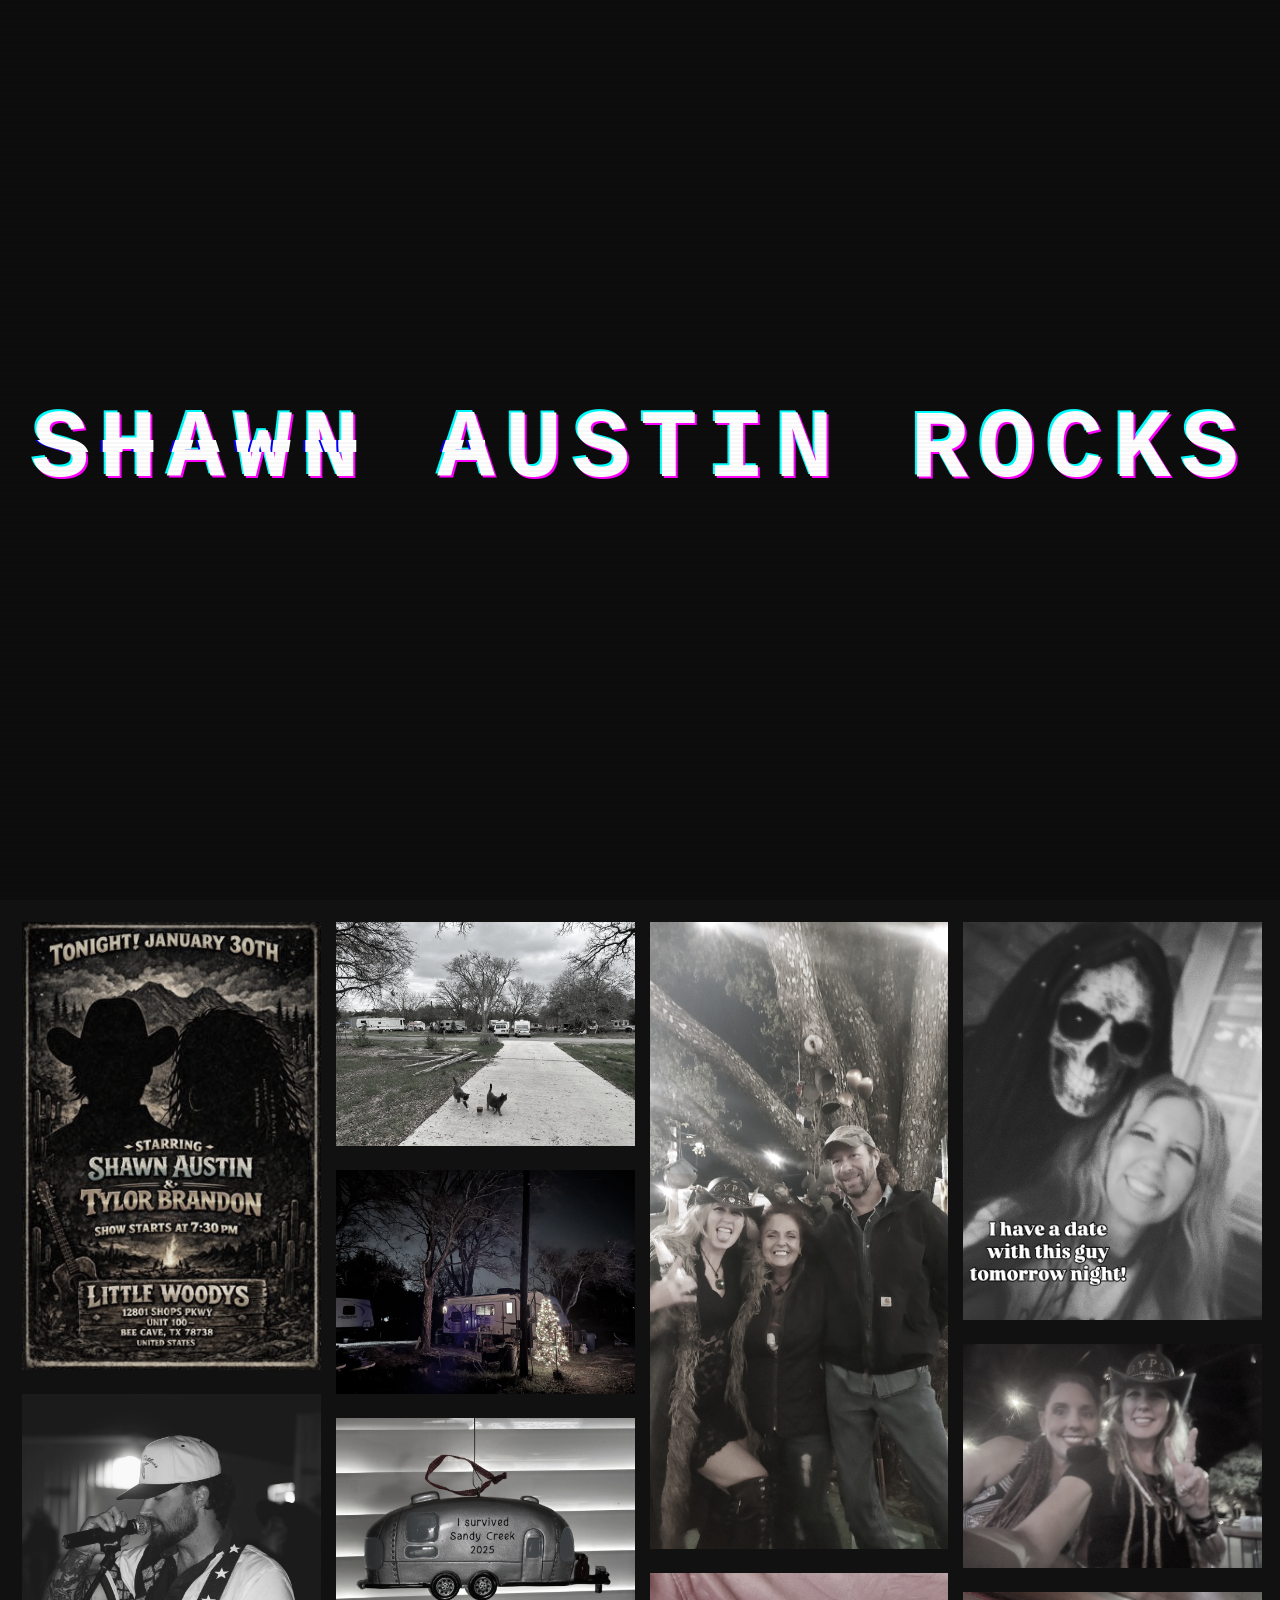
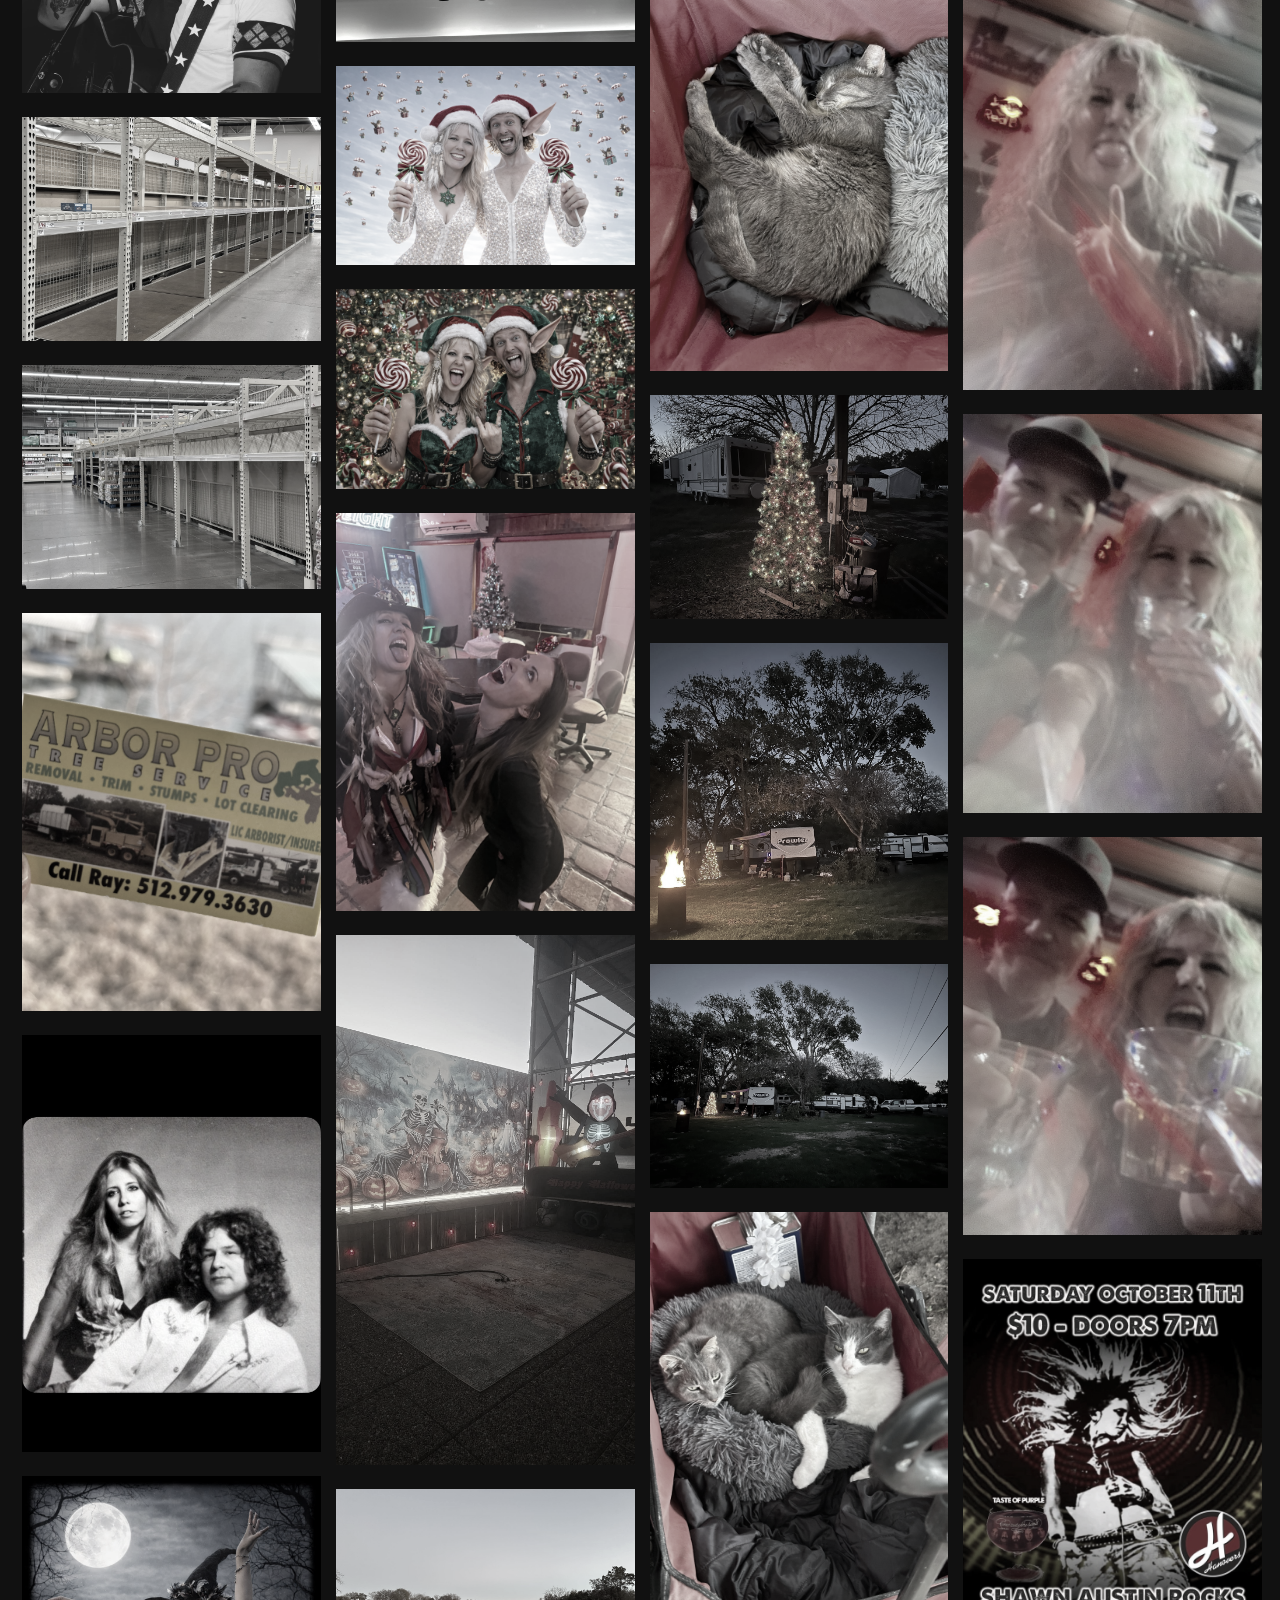
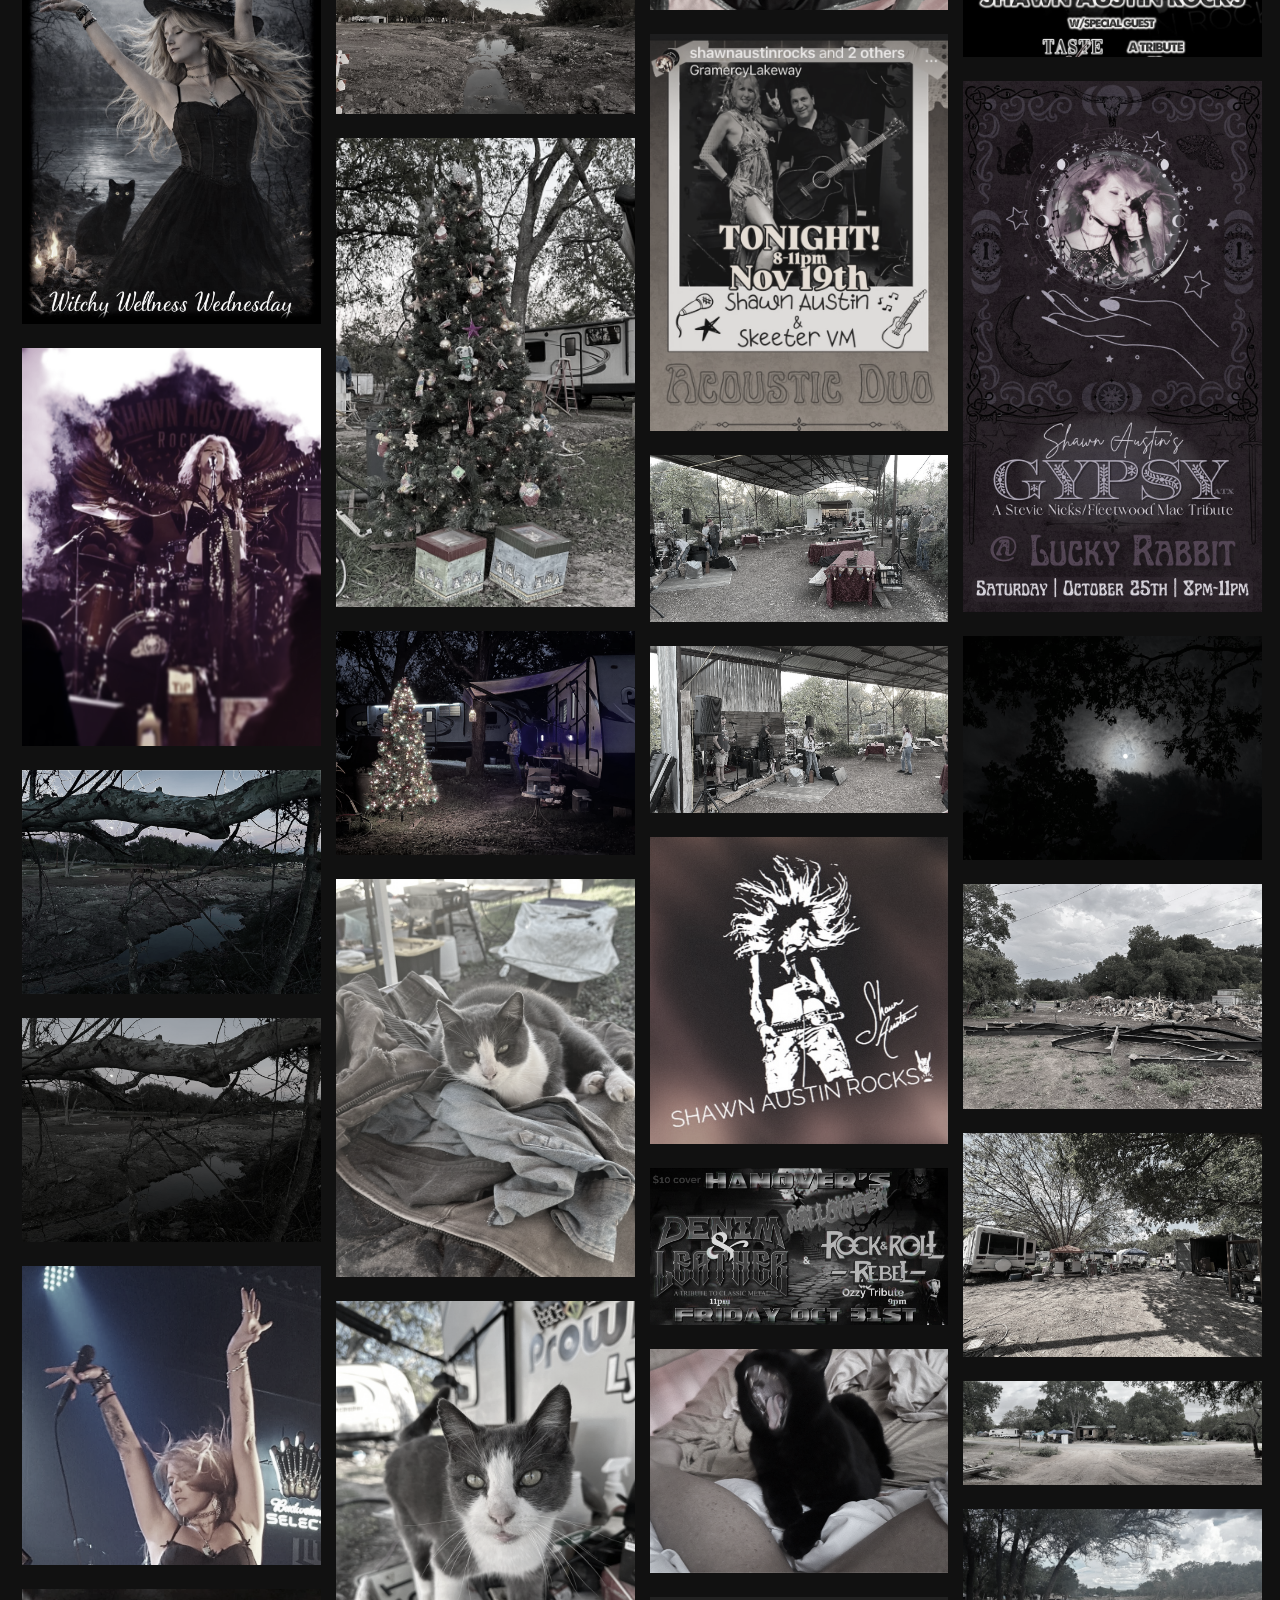
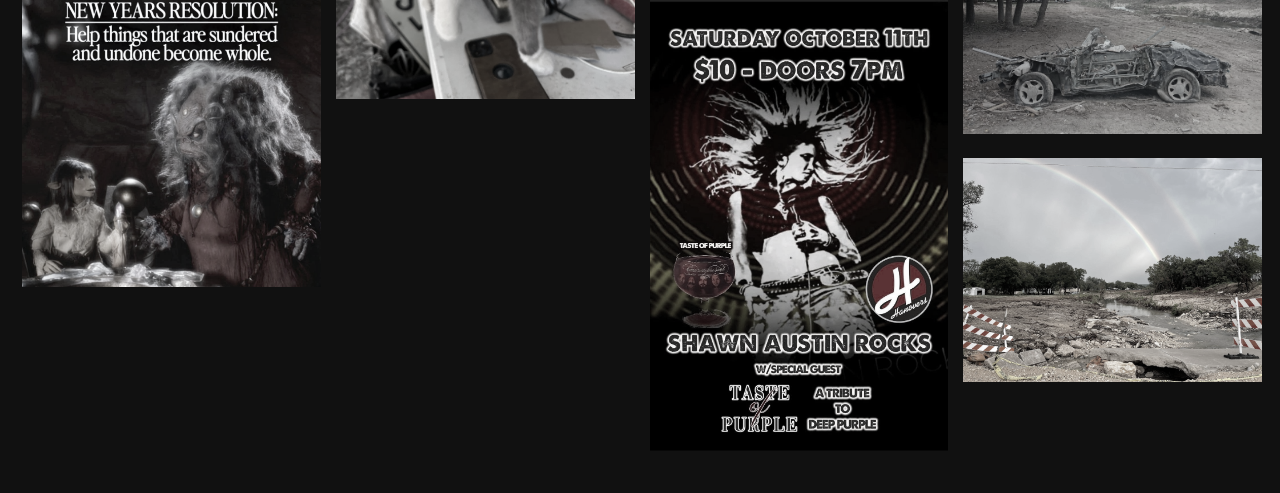
==== index.html @ f72315dd "Initial commit: Glitch intro + Collage structure" ====
<!DOCTYPE html>
<html lang="en">
<head>
    <meta charset="UTF-8">
    <meta name="viewport" content="width=device-width, initial-scale=1.0">
    <title>Shawn Austin Rocks</title>
    <link rel="stylesheet" href="css/style.css">
    <link rel="stylesheet" href="css/glitch.css">
</head>
<body>

    <!-- CRT Scanline Overlay -->
    <div class="scanlines"></div>

    <!-- Hero Section -->
    <section class="hero">
        <video class="hero-video" autoplay muted loop playsinline>
            <source src="assets/video/shawn-austin-intro.mp4" type="video/mp4">
            Your browser does not support the video tag.
        </video>
        
        <div class="hero-content">
            <h1 class="glitch" data-text="SHAWN AUSTIN ROCKS">SHAWN AUSTIN ROCKS</h1>
        </div>
    </section>

    <!-- Collage Section -->
    <section class="collage-container" id="collage">
        <!-- Images injected via JS -->
    </section>

    <script>
        // Auto-load 50 images
        const collageContainer = document.getElementById('collage');
        const totalImages = 50;

        for (let i = 1; i <= totalImages; i++) {
            // Format number with leading zeros (001, 002...)
            const num = String(i).padStart(3, '0');
            const imgPath = `assets/img/Shawn_Austin_${num}.jpg`;

            const div = document.createElement('div');
            div.className = 'collage-item';
            
            const img = document.createElement('img');
            img.src = imgPath;
            img.alt = `Shawn Austin Photo ${i}`;
            img.loading = "lazy"; // Performance optimization

            // Add random staggered animation delay for entrance
            div.style.animationDelay = `${Math.random() * 2}s`;

            div.appendChild(img);
            collageContainer.appendChild(div);
        }
    </script>
</body>
</html>
---- css/style.css ----
:root {
    --bg-color: #0d0d0d;
    --text-color: #ffffff;
    --accent: #ff00ff; /* Magenta glitch accent */
}

body {
    margin: 0;
    padding: 0;
    font-family: 'Courier New', monospace; /* Tech/Glitch vibe */
    background-color: var(--bg-color);
    color: var(--text-color);
    overflow-x: hidden;
}

/* --- Hero Section (Video + Glitch Title) --- */
.hero {
    position: relative;
    height: 100vh;
    display: flex;
    align-items: center;
    justify-content: center;
    overflow: hidden;
}

.hero-video {
    position: absolute;
    top: 50%;
    left: 50%;
    min-width: 100%;
    min-height: 100%;
    width: auto;
    height: auto;
    z-index: -1;
    transform: translate(-50%, -50%);
    filter: grayscale(100%) contrast(1.2); /* Stylized B&W */
    opacity: 0.6;
}

.hero-content {
    z-index: 1;
    text-align: center;
}

h1.glitch {
    font-size: 6rem;
    text-transform: uppercase;
    margin: 0;
    letter-spacing: 10px;
}

/* --- Collage Section --- */
.collage-container {
    padding: 20px;
    column-count: 4; /* Masonry effect */
    column-gap: 15px;
    background: #111;
}

.collage-item {
    display: inline-block;
    width: 100%;
    margin-bottom: 15px;
    position: relative;
    transition: transform 0.3s ease, filter 0.3s ease;
    filter: grayscale(80%);
    cursor: pointer;
    border: 2px solid transparent;
}

.collage-item:hover {
    transform: scale(1.05) rotate(1deg); /* Slight chaotic tilt */
    filter: grayscale(0%) contrast(1.1);
    border-color: var(--accent);
    z-index: 10;
    box-shadow: 0 0 15px var(--accent);
}

.collage-item img {
    width: 100%;
    height: auto;
    display: block;
}

/* --- Responsive --- */
@media (max-width: 1024px) {
    .collage-container { column-count: 3; }
    h1.glitch { font-size: 4rem; }
}
@media (max-width: 768px) {
    .collage-container { column-count: 2; }
    h1.glitch { font-size: 2.5rem; }
}
---- css/glitch.css ----
/* Glitch CSS - Adapted from Output */

.glitch {
    position: relative;
    font-size: 80px;
    font-weight: 700;
    color: white;
    letter-spacing: 5px;
    text-shadow: 2px 2px #ff00ff, -2px -2px #00ffff;
    animation: glitch-anim-text 1s infinite;
}

/* Duplicating the text for glitch layers */
.glitch::before,
.glitch::after {
    content: attr(data-text);
    position: absolute;
    top: 0;
    left: 0;
    width: 100%;
    height: 100%;
}

.glitch::before {
    left: 3px;
    text-shadow: -2px 0 red;
    clip: rect(44px, 450px, 56px, 0);
    animation: glitch-anim-1 2.5s infinite linear alternate-reverse;
}

.glitch::after {
    left: -3px;
    text-shadow: -2px 0 blue;
    clip: rect(44px, 450px, 56px, 0);
    animation: glitch-anim-2 3s infinite linear alternate-reverse;
}

/* Animations */
@keyframes glitch-anim-1 {
    0% { clip: rect(42px, 9999px, 44px, 0); }
    5% { clip: rect(12px, 9999px, 59px, 0); }
    10% { clip: rect(48px, 9999px, 29px, 0); }
    15% { clip: rect(42px, 9999px, 73px, 0); }
    20% { clip: rect(63px, 9999px, 27px, 0); }
    25% { clip: rect(34px, 9999px, 55px, 0); }
    30% { clip: rect(86px, 9999px, 73px, 0); }
    35% { clip: rect(20px, 9999px, 20px, 0); }
    40% { clip: rect(26px, 9999px, 60px, 0); }
    45% { clip: rect(25px, 9999px, 66px, 0); }
    50% { clip: rect(57px, 9999px, 98px, 0); }
    55% { clip: rect(5px, 9999px, 46px, 0); }
    60% { clip: rect(82px, 9999px, 31px, 0); }
    65% { clip: rect(54px, 9999px, 27px, 0); }
    70% { clip: rect(28px, 9999px, 99px, 0); }
    75% { clip: rect(45px, 9999px, 69px, 0); }
    80% { clip: rect(23px, 9999px, 85px, 0); }
    85% { clip: rect(54px, 9999px, 84px, 0); }
    90% { clip: rect(45px, 9999px, 47px, 0); }
    95% { clip: rect(37px, 9999px, 20px, 0); }
    100% { clip: rect(4px, 9999px, 91px, 0); }
}

@keyframes glitch-anim-2 {
    0% { clip: rect(65px, 9999px, 100px, 0); }
    5% { clip: rect(52px, 9999px, 74px, 0); }
    10% { clip: rect(79px, 9999px, 85px, 0); }
    15% { clip: rect(73px, 9999px, 5px, 0); }
    20% { clip: rect(67px, 9999px, 61px, 0); }
    25% { clip: rect(2px, 9999px, 12px, 0); }
    30% { clip: rect(2px, 9999px, 38px, 0); }
    35% { clip: rect(63px, 9999px, 53px, 0); }
    40% { clip: rect(98px, 9999px, 4px, 0); }
    45% { clip: rect(21px, 9999px, 16px, 0); }
    50% { clip: rect(21px, 9999px, 5px, 0); }
    55% { clip: rect(15px, 9999px, 36px, 0); }
    60% { clip: rect(24px, 9999px, 22px, 0); }
    65% { clip: rect(2px, 9999px, 62px, 0); }
    70% { clip: rect(7px, 9999px, 11px, 0); }
    75% { clip: rect(49px, 9999px, 17px, 0); }
    80% { clip: rect(57px, 9999px, 53px, 0); }
    85% { clip: rect(10px, 9999px, 7px, 0); }
    90% { clip: rect(27px, 9999px, 86px, 0); }
    95% { clip: rect(58px, 9999px, 94px, 0); }
    100% { clip: rect(29px, 9999px, 30px, 0); }
}

/* CRT Scanlines Overlay */
.scanlines {
    position: fixed;
    top: 0;
    left: 0;
    width: 100vw;
    height: 100vh;
    background: linear-gradient(
        to bottom,
        rgba(255,255,255,0),
        rgba(255,255,255,0) 50%,
        rgba(0,0,0,0.2) 50%,
        rgba(0,0,0,0.2)
    );
    background-size: 100% 4px;
    z-index: 9999;
    pointer-events: none;
    animation: scanline-scroll 0.2s linear infinite;
    opacity: 0.15;
}

@keyframes scanline-scroll {
    0% { background-position: 0 0; }
    100% { background-position: 0 4px; }
}
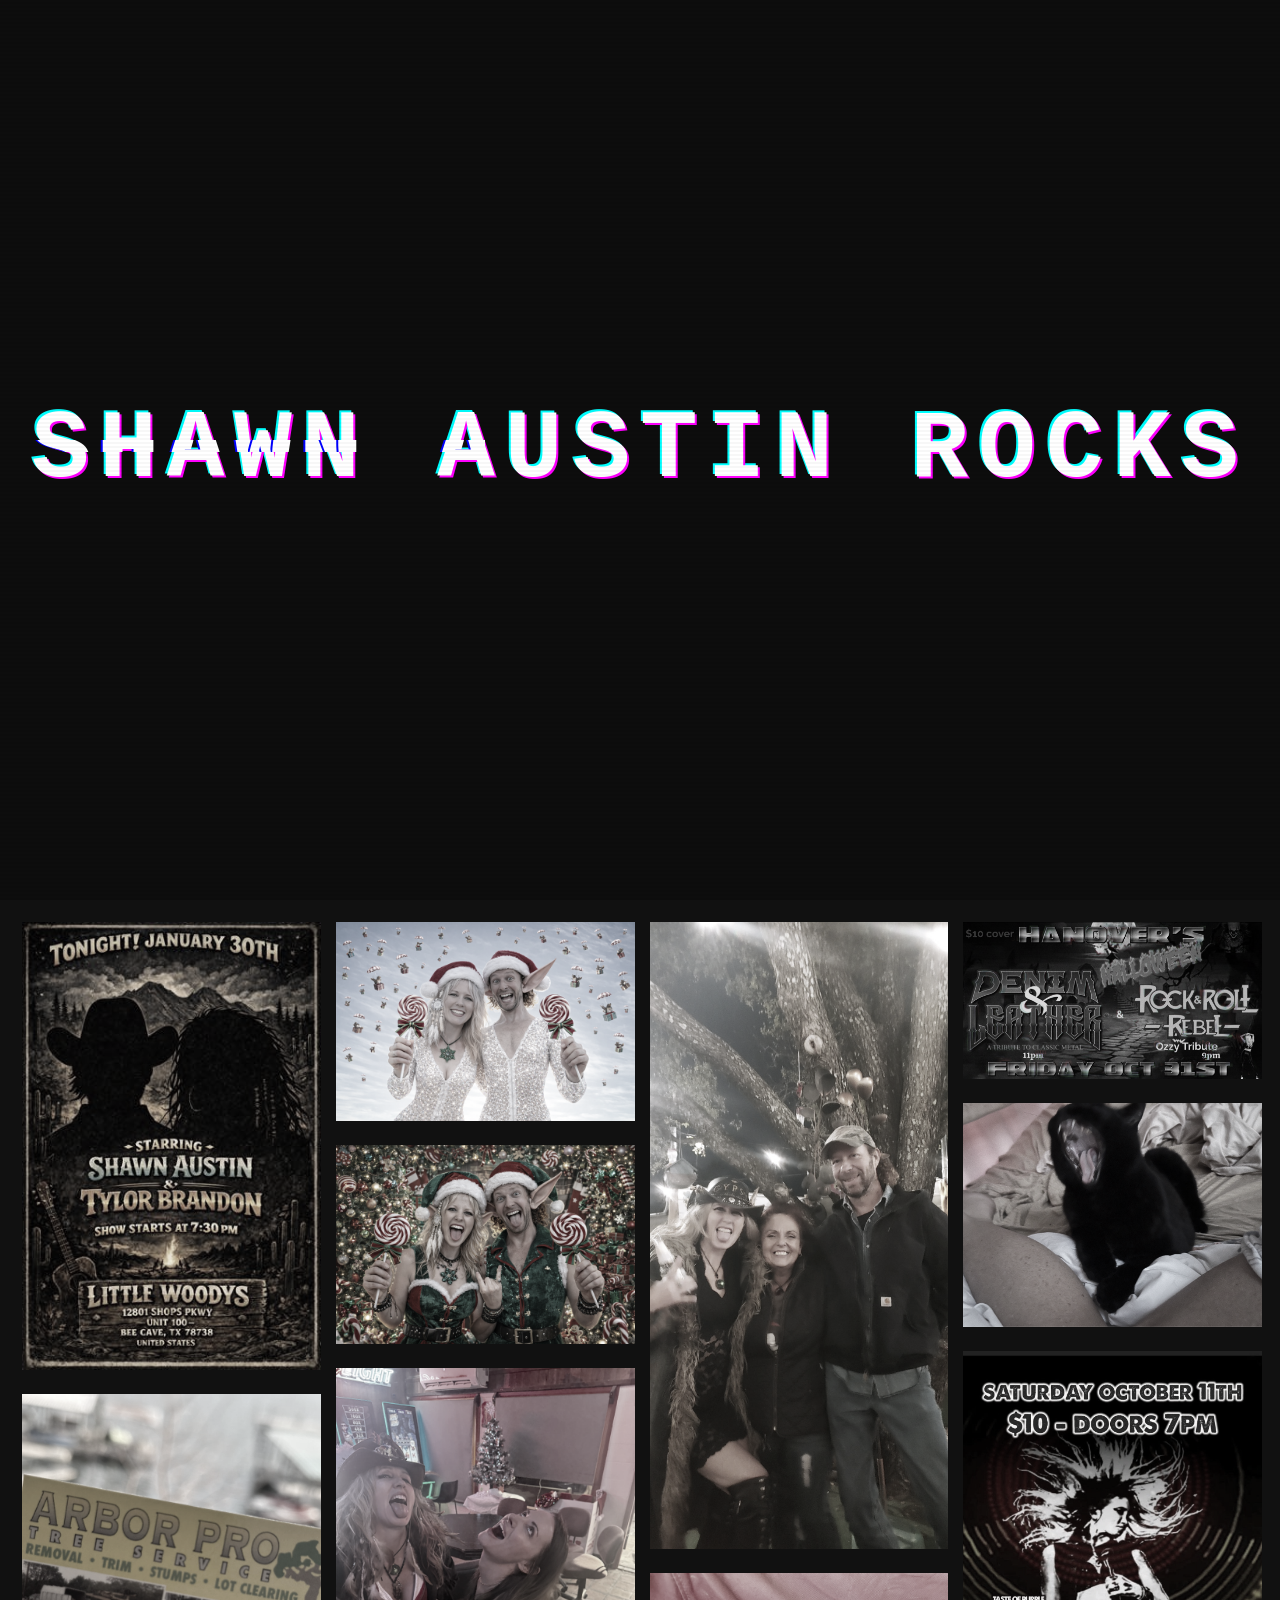
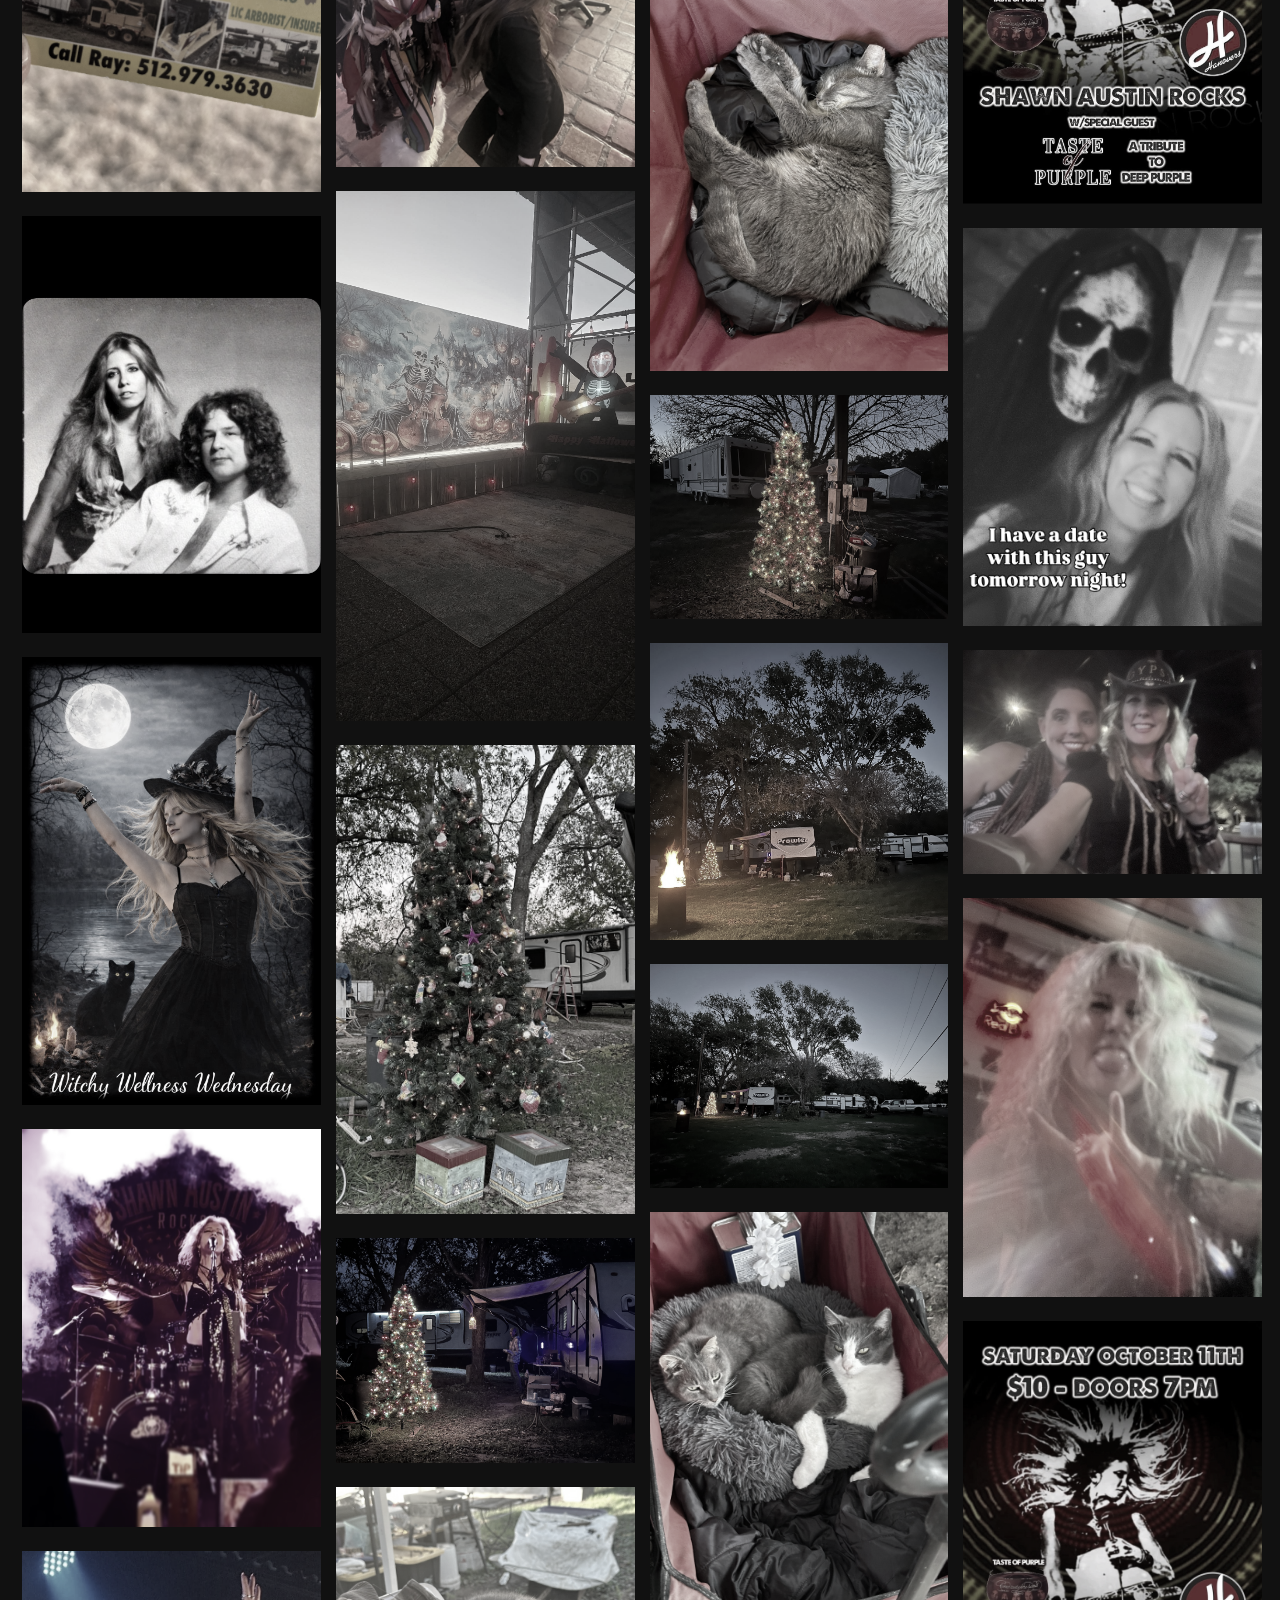
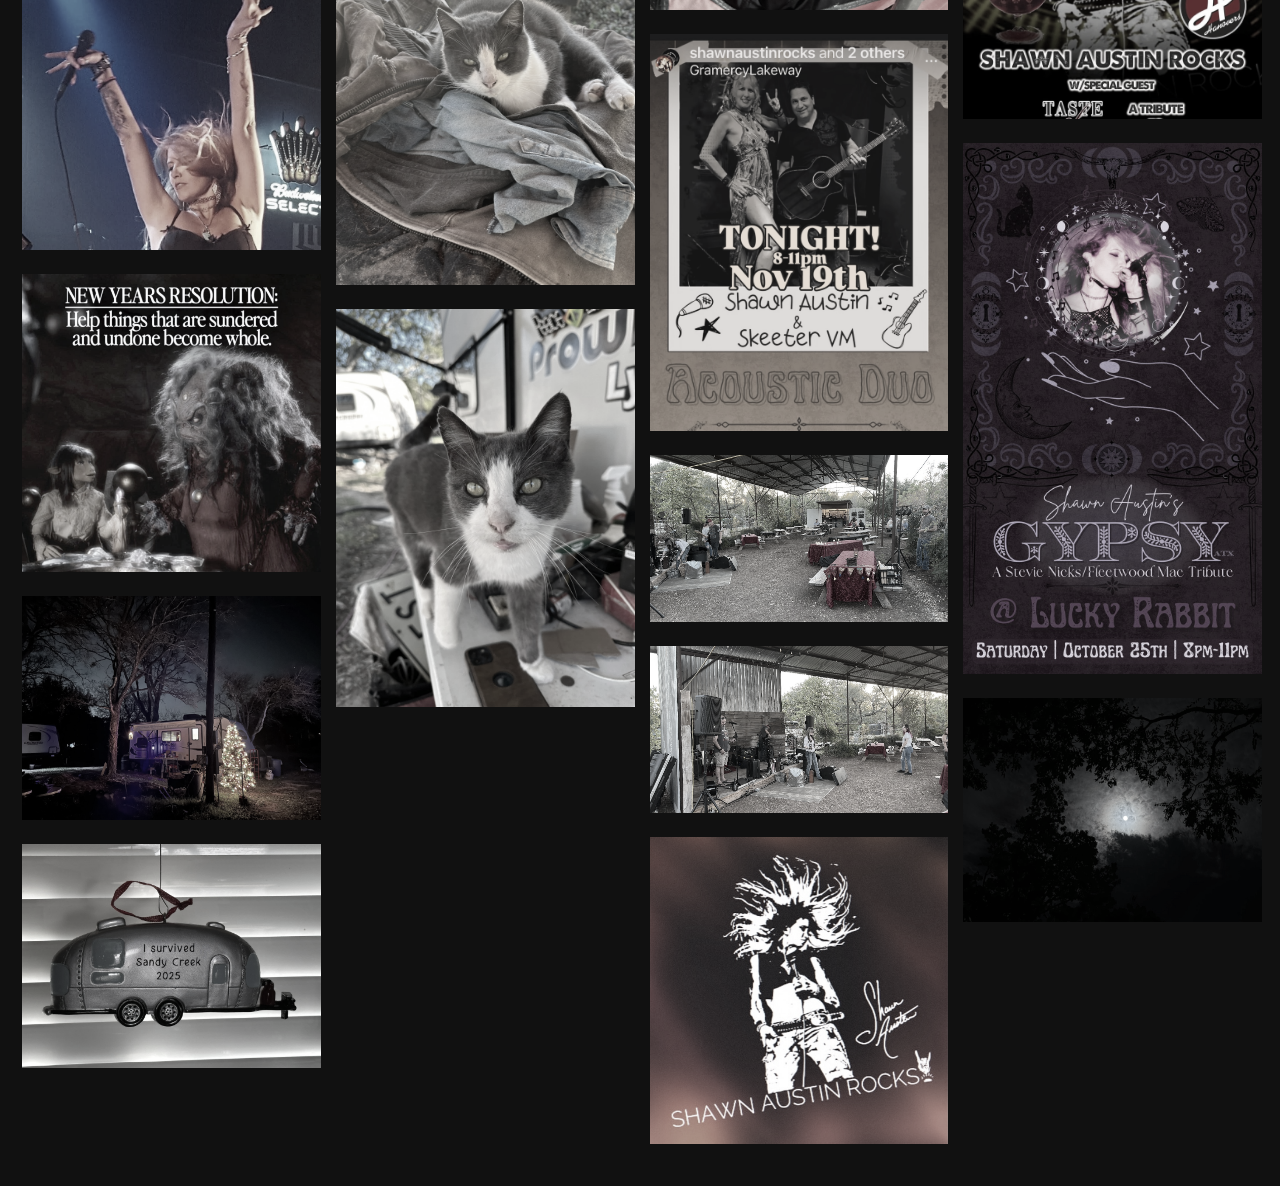
==== commit ea5f3ea4: "Remove 14 collage photos and update image list Co-Authored-By: Claude Opus 4.6 <noreply@anthropic.co" ====
--- a/index.html
+++ b/index.html
@@ -30,29 +30,30 @@
     </section>
 
     <script>
-        // Auto-load 50 images
         const collageContainer = document.getElementById('collage');
-        const totalImages = 50;
+        const images = [
+            1,5,6,7,8,11,12,14,15,16,17,18,19,
+            21,22,23,24,25,26,27,28,29,30,31,32,
+            33,34,35,36,37,38,39,40,43,44,45
+        ];
 
-        for (let i = 1; i <= totalImages; i++) {
-            // Format number with leading zeros (001, 002...)
+        images.forEach(i => {
             const num = String(i).padStart(3, '0');
             const imgPath = `assets/img/Shawn_Austin_${num}.jpg`;
 
             const div = document.createElement('div');
             div.className = 'collage-item';
-            
+
             const img = document.createElement('img');
             img.src = imgPath;
             img.alt = `Shawn Austin Photo ${i}`;
-            img.loading = "lazy"; // Performance optimization
+            img.loading = "lazy";
 
-            // Add random staggered animation delay for entrance
             div.style.animationDelay = `${Math.random() * 2}s`;
 
             div.appendChild(img);
             collageContainer.appendChild(div);
-        }
+        });
     </script>
 </body>
 </html>
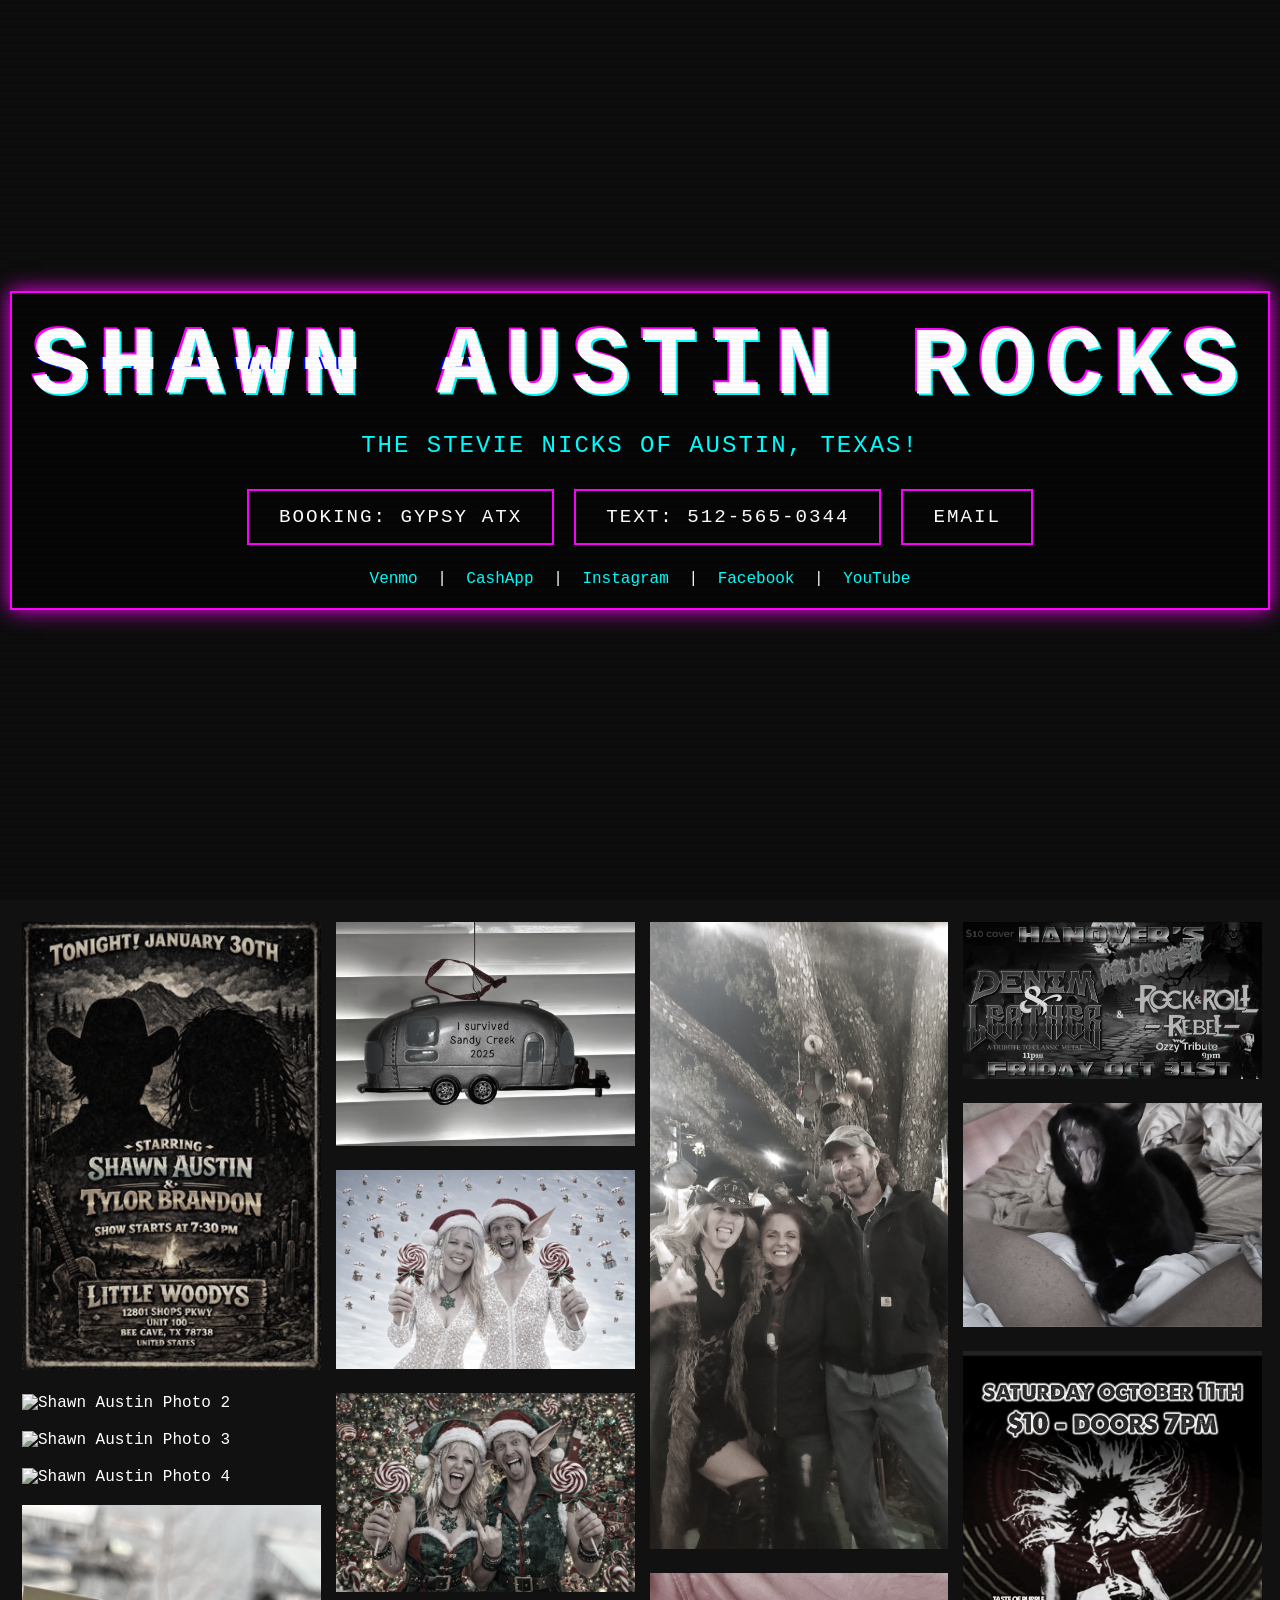
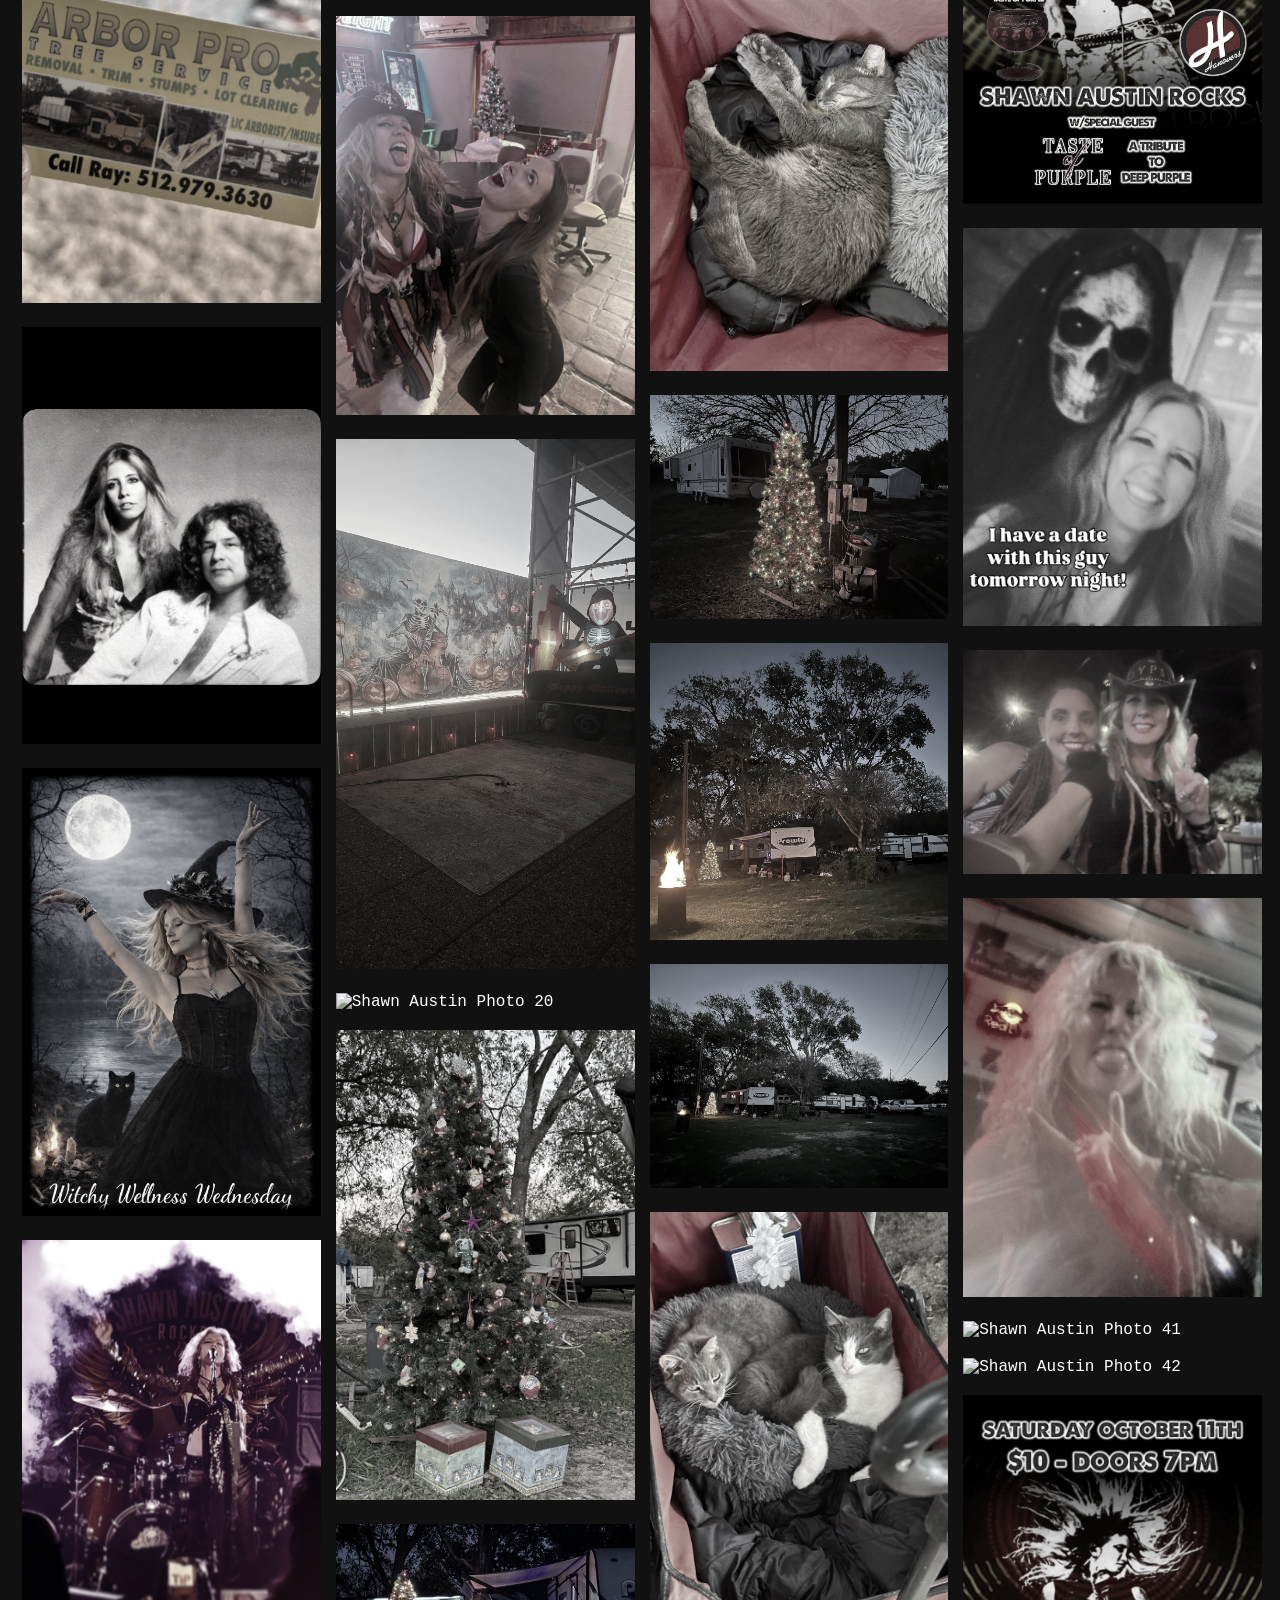
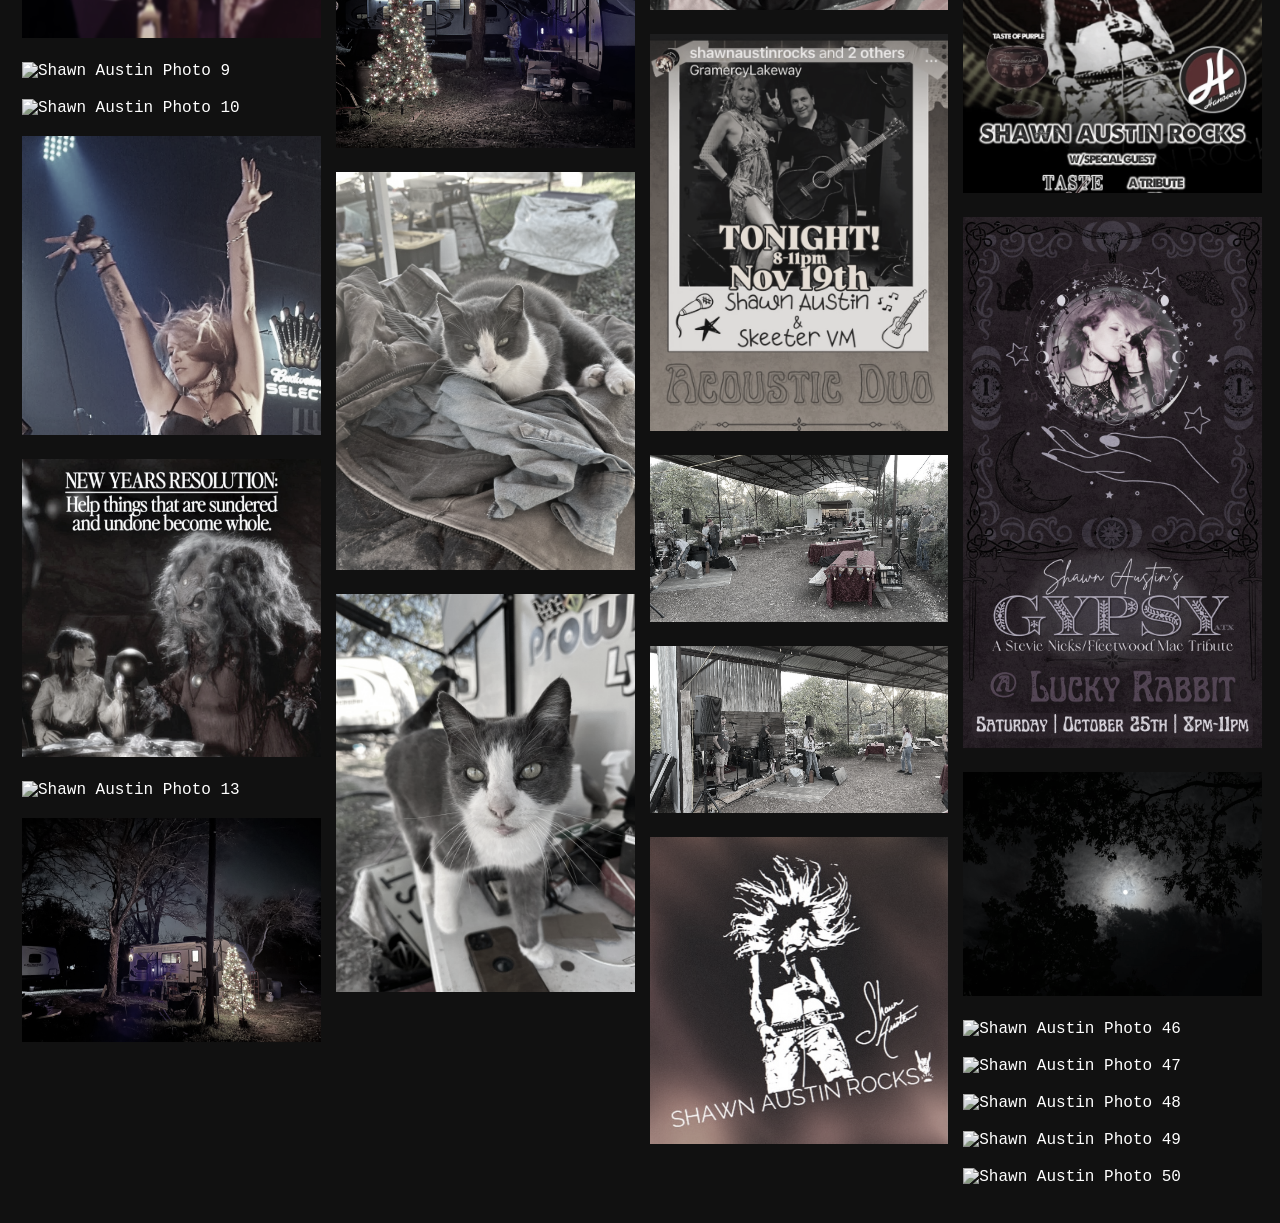
==== commit da278622: "Add contact info and social links - Add subtitle: 'The Stevie Nicks of Austin, Texas!' - Add contact" ====
--- a/index.html
+++ b/index.html
@@ -21,6 +21,21 @@
         
         <div class="hero-content">
             <h1 class="glitch" data-text="SHAWN AUSTIN ROCKS">SHAWN AUSTIN ROCKS</h1>
+            <p class="subtitle">The Stevie Nicks of Austin, Texas!</p>
+            
+            <div class="contact-links">
+                <a href="https://shawnaustinrocks.square.site/" class="glitch-btn" target="_blank">BOOKING: Gypsy atx</a>
+                <a href="sms:+15125650344" class="glitch-btn">TEXT: 512-565-0344</a>
+                <a href="mailto:shawnaustinmusic@gmail.com" class="glitch-btn">EMAIL</a>
+            </div>
+
+            <div class="social-links">
+                <a href="https://venmo.com/u/shawnaustinrocks" target="_blank">Venmo</a> | 
+                <a href="https://cash.app/$shawnaustinrocks" target="_blank">CashApp</a> | 
+                <a href="https://www.instagram.com/shawnaustinrocks" target="_blank">Instagram</a> | 
+                <a href="https://www.facebook.com/share/1ELJfd9Qc7/?mibextid=wwXIfr" target="_blank">Facebook</a> |
+                <a href="https://youtube.com/shorts/jUWNgxTFFUo?si=D096x4Jcfoan2lc3" target="_blank">YouTube</a>
+            </div>
         </div>
     </section>
 
@@ -30,30 +45,29 @@
     </section>
 
     <script>
+        // Auto-load 50 images
         const collageContainer = document.getElementById('collage');
-        const images = [
-            1,5,6,7,8,11,12,14,15,16,17,18,19,
-            21,22,23,24,25,26,27,28,29,30,31,32,
-            33,34,35,36,37,38,39,40,43,44,45
-        ];
+        const totalImages = 50;
 
-        images.forEach(i => {
+        for (let i = 1; i <= totalImages; i++) {
+            // Format number with leading zeros (001, 002...)
             const num = String(i).padStart(3, '0');
             const imgPath = `assets/img/Shawn_Austin_${num}.jpg`;
 
             const div = document.createElement('div');
             div.className = 'collage-item';
-
+            
             const img = document.createElement('img');
             img.src = imgPath;
             img.alt = `Shawn Austin Photo ${i}`;
-            img.loading = "lazy";
+            img.loading = "lazy"; // Performance optimization
 
+            // Add random staggered animation delay for entrance
             div.style.animationDelay = `${Math.random() * 2}s`;
 
             div.appendChild(img);
             collageContainer.appendChild(div);
-        });
+        }
     </script>
 </body>
 </html>
--- a/css/style.css
+++ b/css/style.css
@@ -2,6 +2,7 @@
     --bg-color: #0d0d0d;
     --text-color: #ffffff;
     --accent: #ff00ff; /* Magenta glitch accent */
+    --accent-secondary: #00ffff; /* Cyan secondary accent */
 }
 
 body {
@@ -18,6 +19,7 @@
     position: relative;
     height: 100vh;
     display: flex;
+    flex-direction: column;
     align-items: center;
     justify-content: center;
     overflow: hidden;
@@ -40,6 +42,10 @@
 .hero-content {
     z-index: 1;
     text-align: center;
+    padding: 20px;
+    background: rgba(0, 0, 0, 0.5); /* Semi-transparent background for readability */
+    border: 2px solid var(--accent);
+    box-shadow: 0 0 20px var(--accent);
 }
 
 h1.glitch {
@@ -47,6 +53,78 @@
     text-transform: uppercase;
     margin: 0;
     letter-spacing: 10px;
+    text-shadow: 2px 2px var(--accent-secondary), -2px -2px var(--accent);
+}
+
+.subtitle {
+    font-size: 1.5rem;
+    margin-top: 10px;
+    letter-spacing: 2px;
+    color: var(--accent-secondary);
+    text-transform: uppercase;
+}
+
+.contact-links {
+    margin-top: 30px;
+    display: flex;
+    justify-content: center;
+    gap: 20px;
+    flex-wrap: wrap;
+}
+
+.glitch-btn {
+    display: inline-block;
+    padding: 15px 30px;
+    font-size: 1.2rem;
+    text-decoration: none;
+    color: var(--text-color);
+    border: 2px solid var(--accent);
+    background: transparent;
+    transition: all 0.3s ease;
+    text-transform: uppercase;
+    letter-spacing: 2px;
+    position: relative;
+    overflow: hidden;
+}
+
+.glitch-btn:hover {
+    background: var(--accent);
+    color: var(--bg-color);
+    box-shadow: 0 0 15px var(--accent), 0 0 30px var(--accent);
+    transform: scale(1.05);
+}
+
+.glitch-btn::before {
+    content: '';
+    position: absolute;
+    top: 0;
+    left: -100%;
+    width: 100%;
+    height: 100%;
+    background: linear-gradient(90deg, transparent, rgba(255, 255, 255, 0.5), transparent);
+    transition: 0.5s;
+}
+
+.glitch-btn:hover::before {
+    left: 100%;
+}
+
+.social-links {
+    margin-top: 25px;
+    font-size: 1rem;
+    color: var(--text-color);
+}
+
+.social-links a {
+    color: var(--accent-secondary);
+    text-decoration: none;
+    margin: 0 10px;
+    transition: color 0.3s;
+}
+
+.social-links a:hover {
+    color: var(--accent);
+    text-shadow: 0 0 5px var(--accent);
 }
 
 /* --- Collage Section --- */
@@ -86,8 +164,11 @@
 @media (max-width: 1024px) {
     .collage-container { column-count: 3; }
     h1.glitch { font-size: 4rem; }
+    .hero-content { padding: 15px; }
 }
 @media (max-width: 768px) {
     .collage-container { column-count: 2; }
     h1.glitch { font-size: 2.5rem; }
-}
+    .glitch-btn { padding: 10px 20px; font-size: 1rem; }
+    .contact-links { flex-direction: column; gap: 10px; }
+}
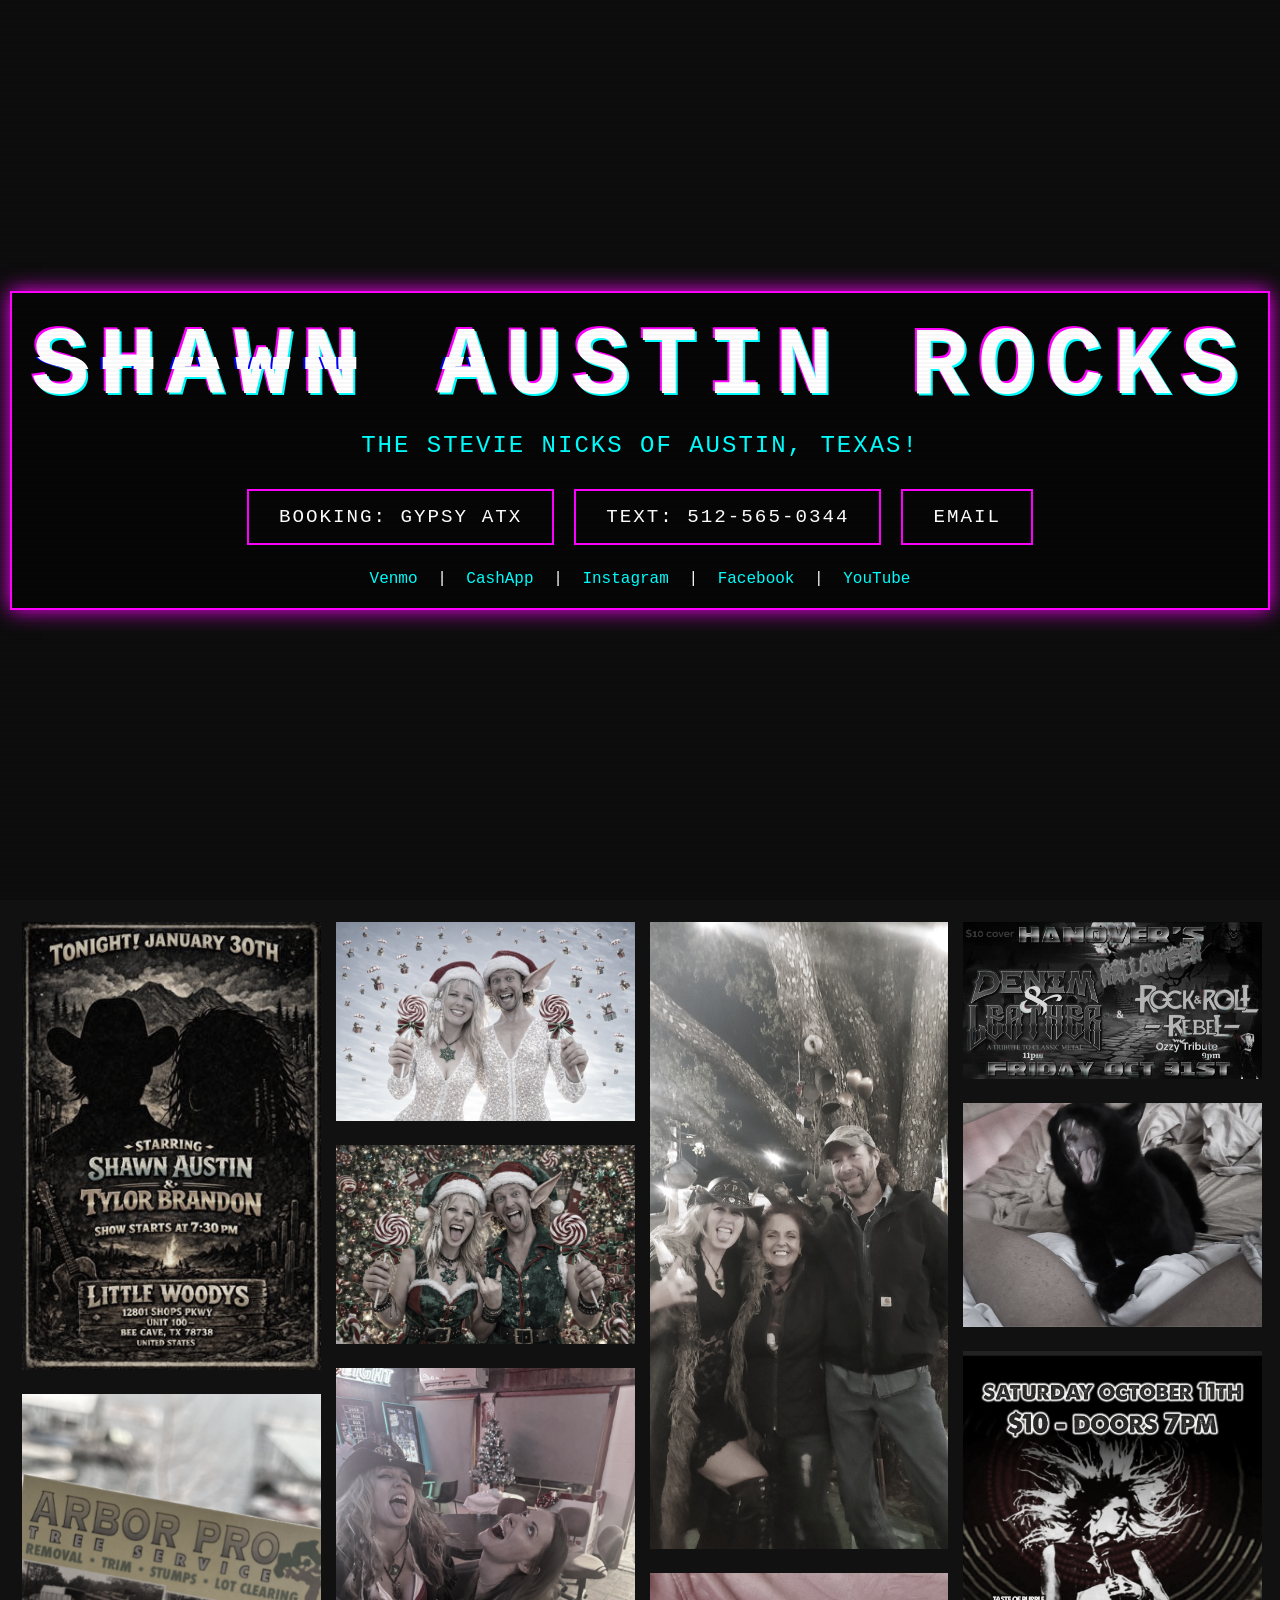
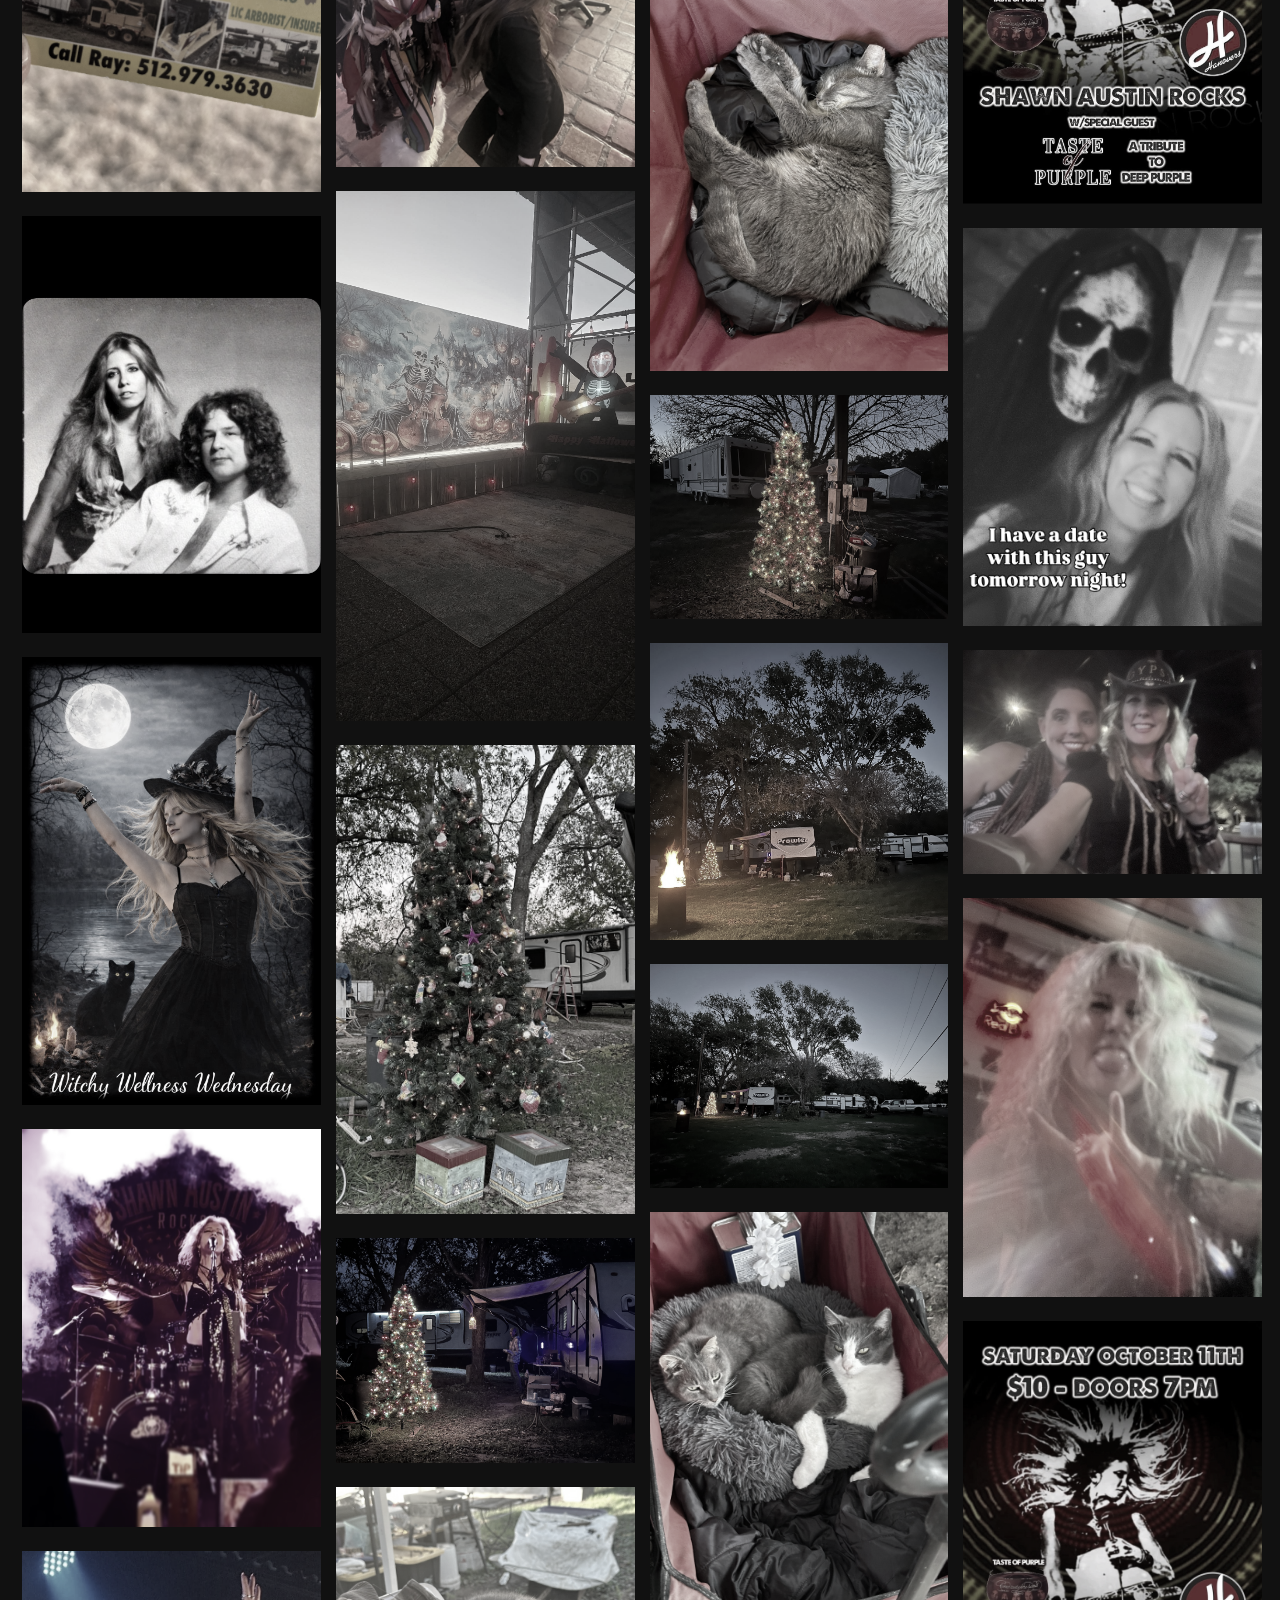
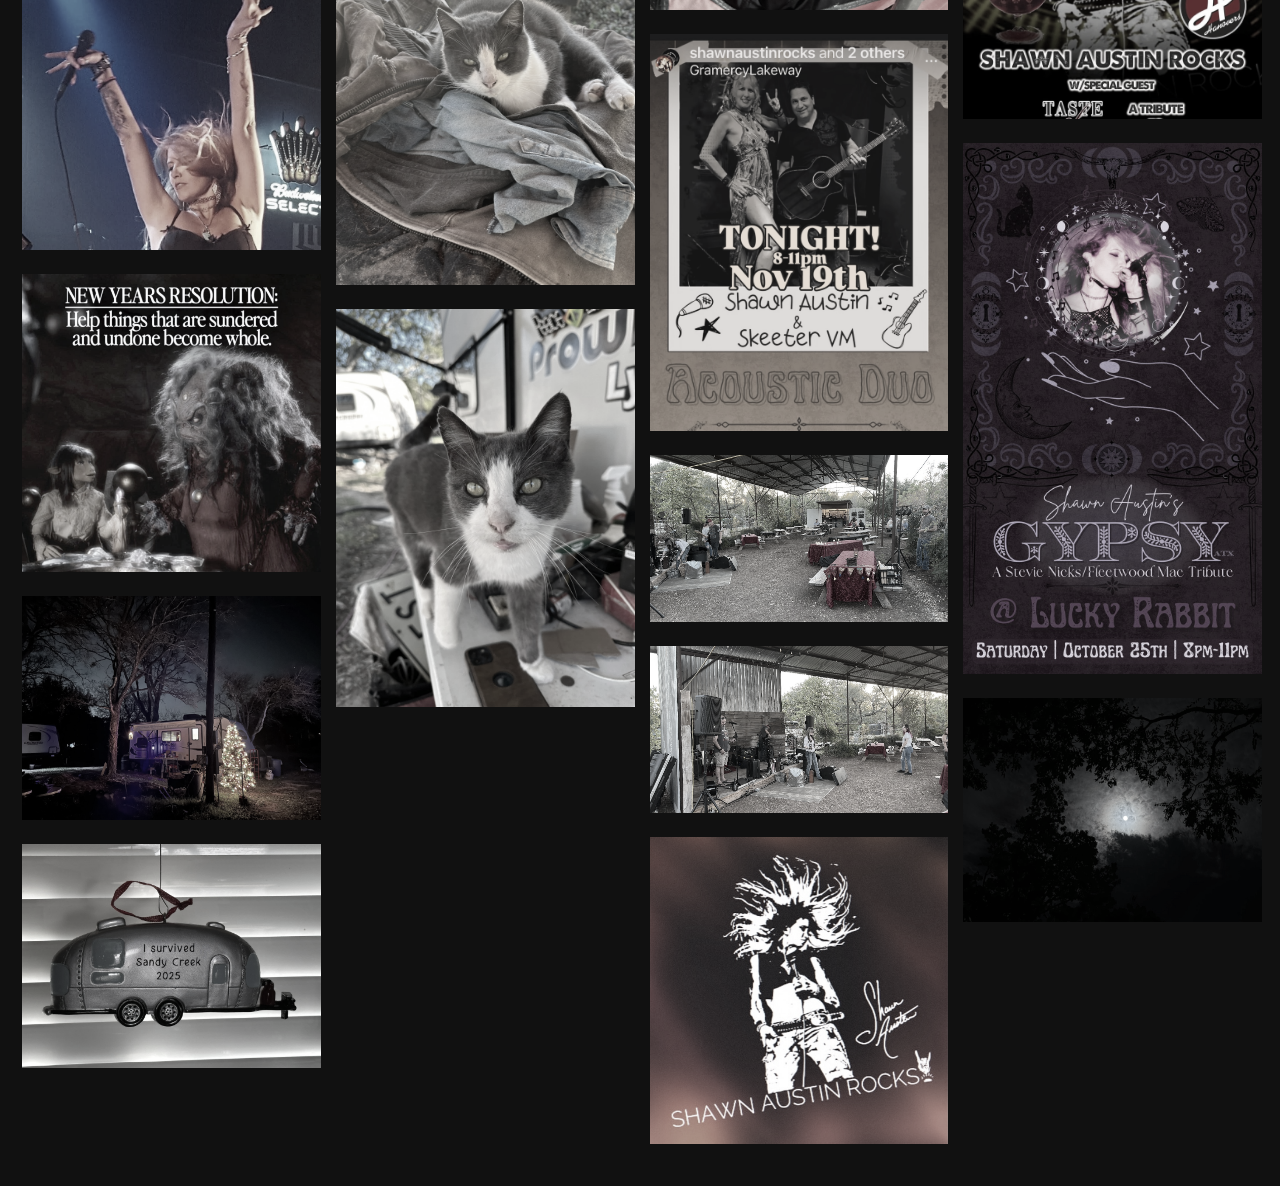
==== commit 82e39c24: "Merge branch 'main' of https://github.com/bobbymac/shawnaustinrocks" ====
--- a/index.html
+++ b/index.html
@@ -45,29 +45,30 @@
     </section>
 
     <script>
-        // Auto-load 50 images
         const collageContainer = document.getElementById('collage');
-        const totalImages = 50;
+        const images = [
+            1,5,6,7,8,11,12,14,15,16,17,18,19,
+            21,22,23,24,25,26,27,28,29,30,31,32,
+            33,34,35,36,37,38,39,40,43,44,45
+        ];
 
-        for (let i = 1; i <= totalImages; i++) {
-            // Format number with leading zeros (001, 002...)
+        images.forEach(i => {
             const num = String(i).padStart(3, '0');
             const imgPath = `assets/img/Shawn_Austin_${num}.jpg`;
 
             const div = document.createElement('div');
             div.className = 'collage-item';
-            
+
             const img = document.createElement('img');
             img.src = imgPath;
             img.alt = `Shawn Austin Photo ${i}`;
-            img.loading = "lazy"; // Performance optimization
+            img.loading = "lazy";
 
-            // Add random staggered animation delay for entrance
             div.style.animationDelay = `${Math.random() * 2}s`;
 
             div.appendChild(img);
             collageContainer.appendChild(div);
-        }
+        });
     </script>
 </body>
 </html>
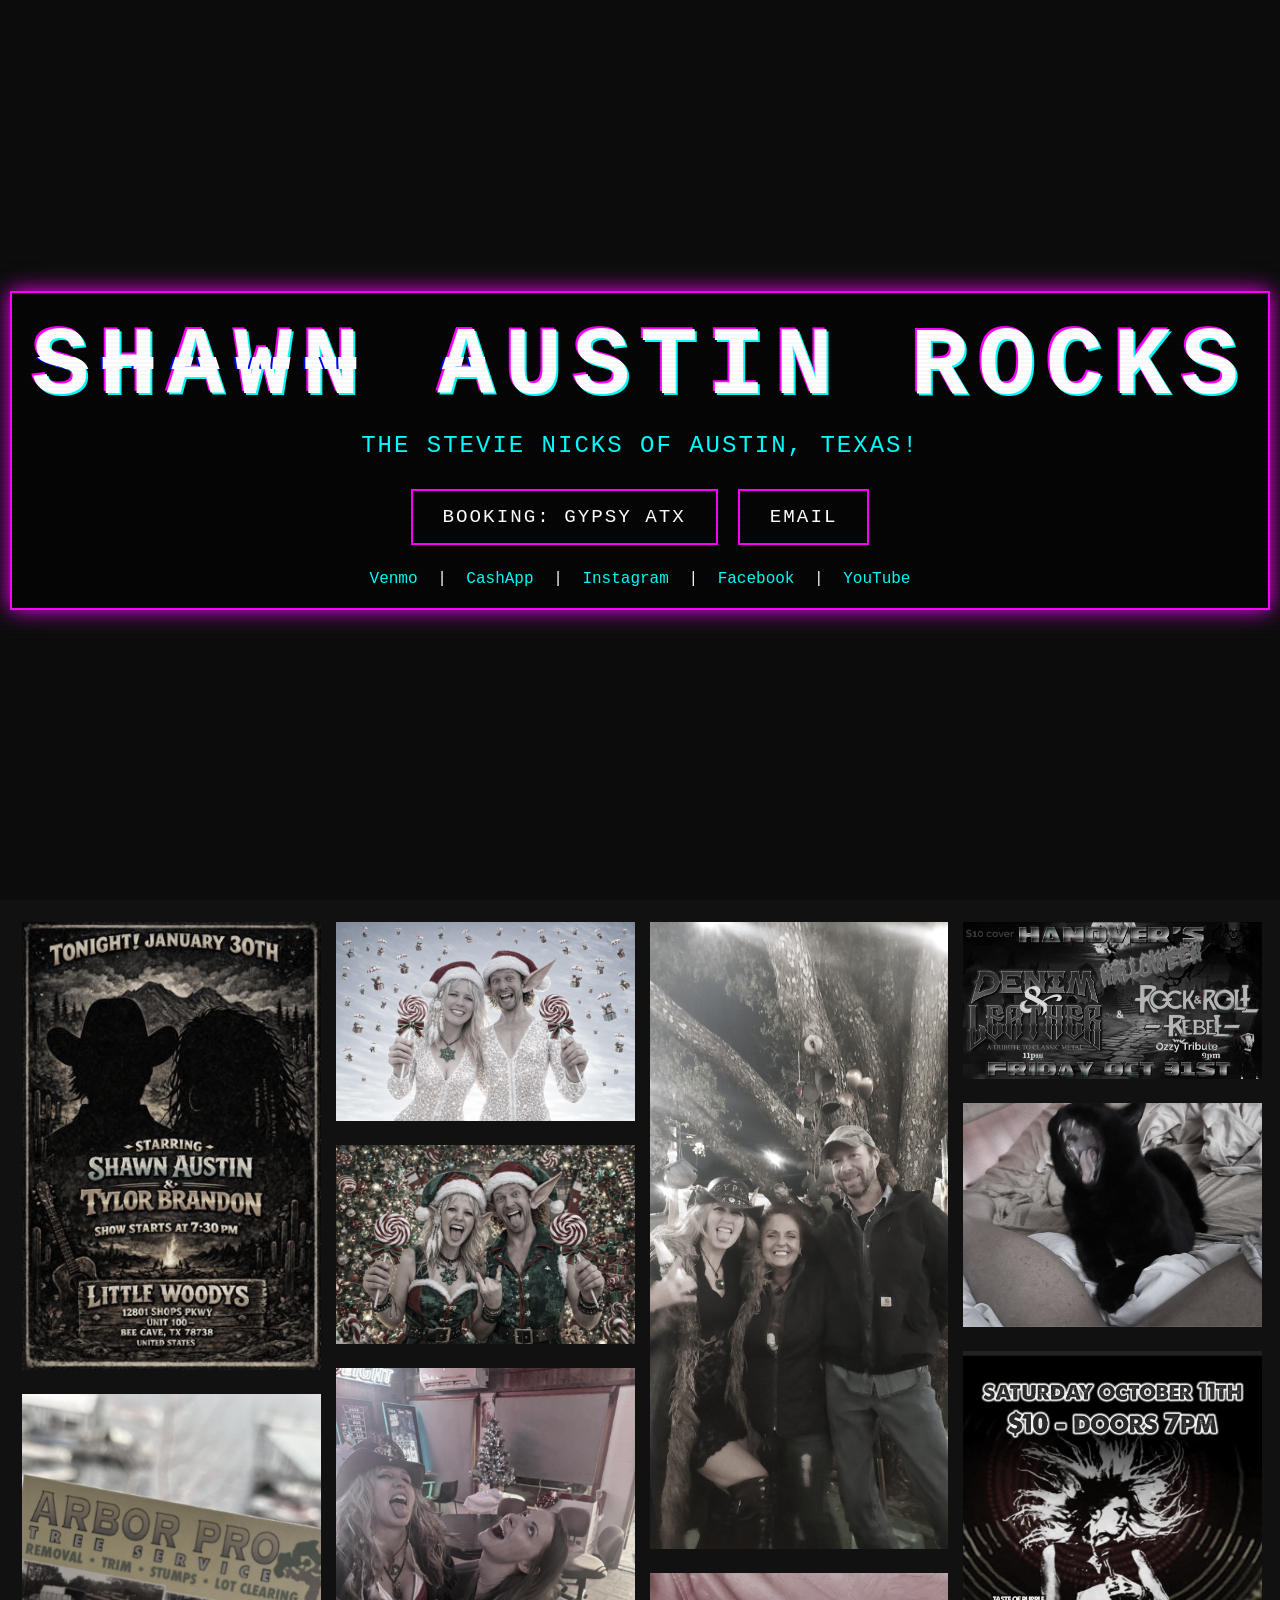
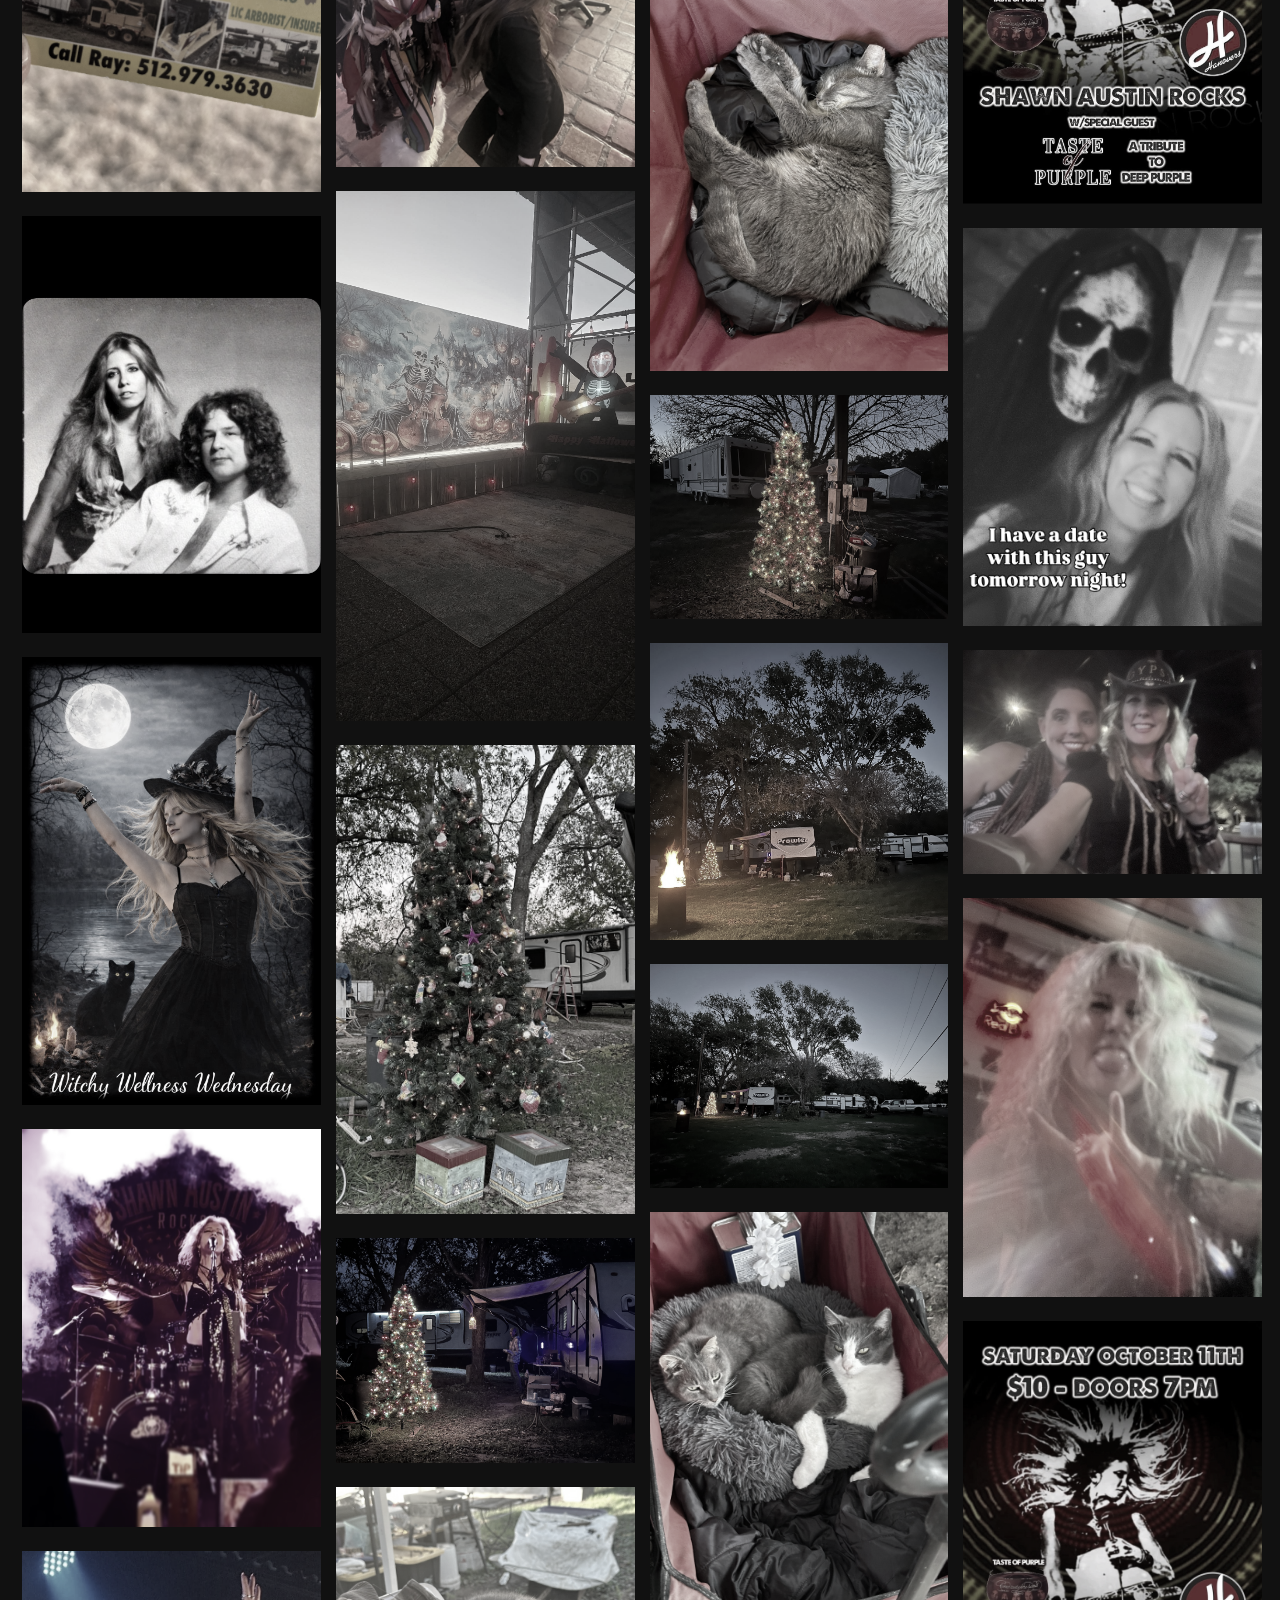
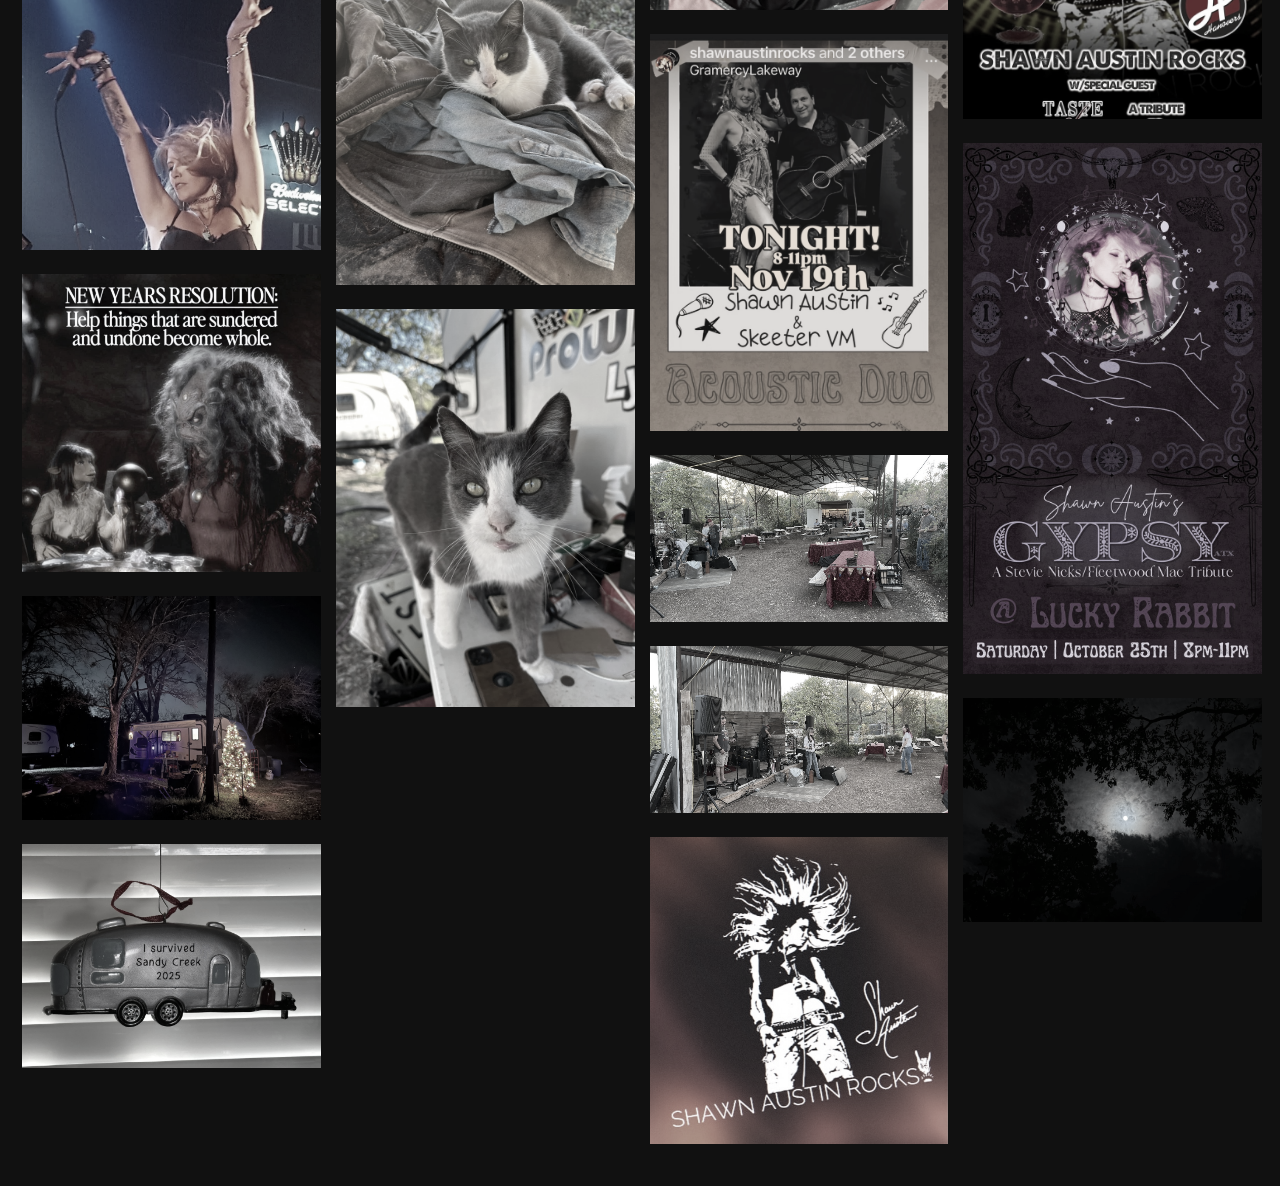
==== commit 8fee1006: "Remove phone number from contact section" ====
--- a/index.html
+++ b/index.html
@@ -25,7 +25,6 @@
             
             <div class="contact-links">
                 <a href="https://shawnaustinrocks.square.site/" class="glitch-btn" target="_blank">BOOKING: Gypsy atx</a>
-                <a href="sms:+15125650344" class="glitch-btn">TEXT: 512-565-0344</a>
                 <a href="mailto:shawnaustinmusic@gmail.com" class="glitch-btn">EMAIL</a>
             </div>
 
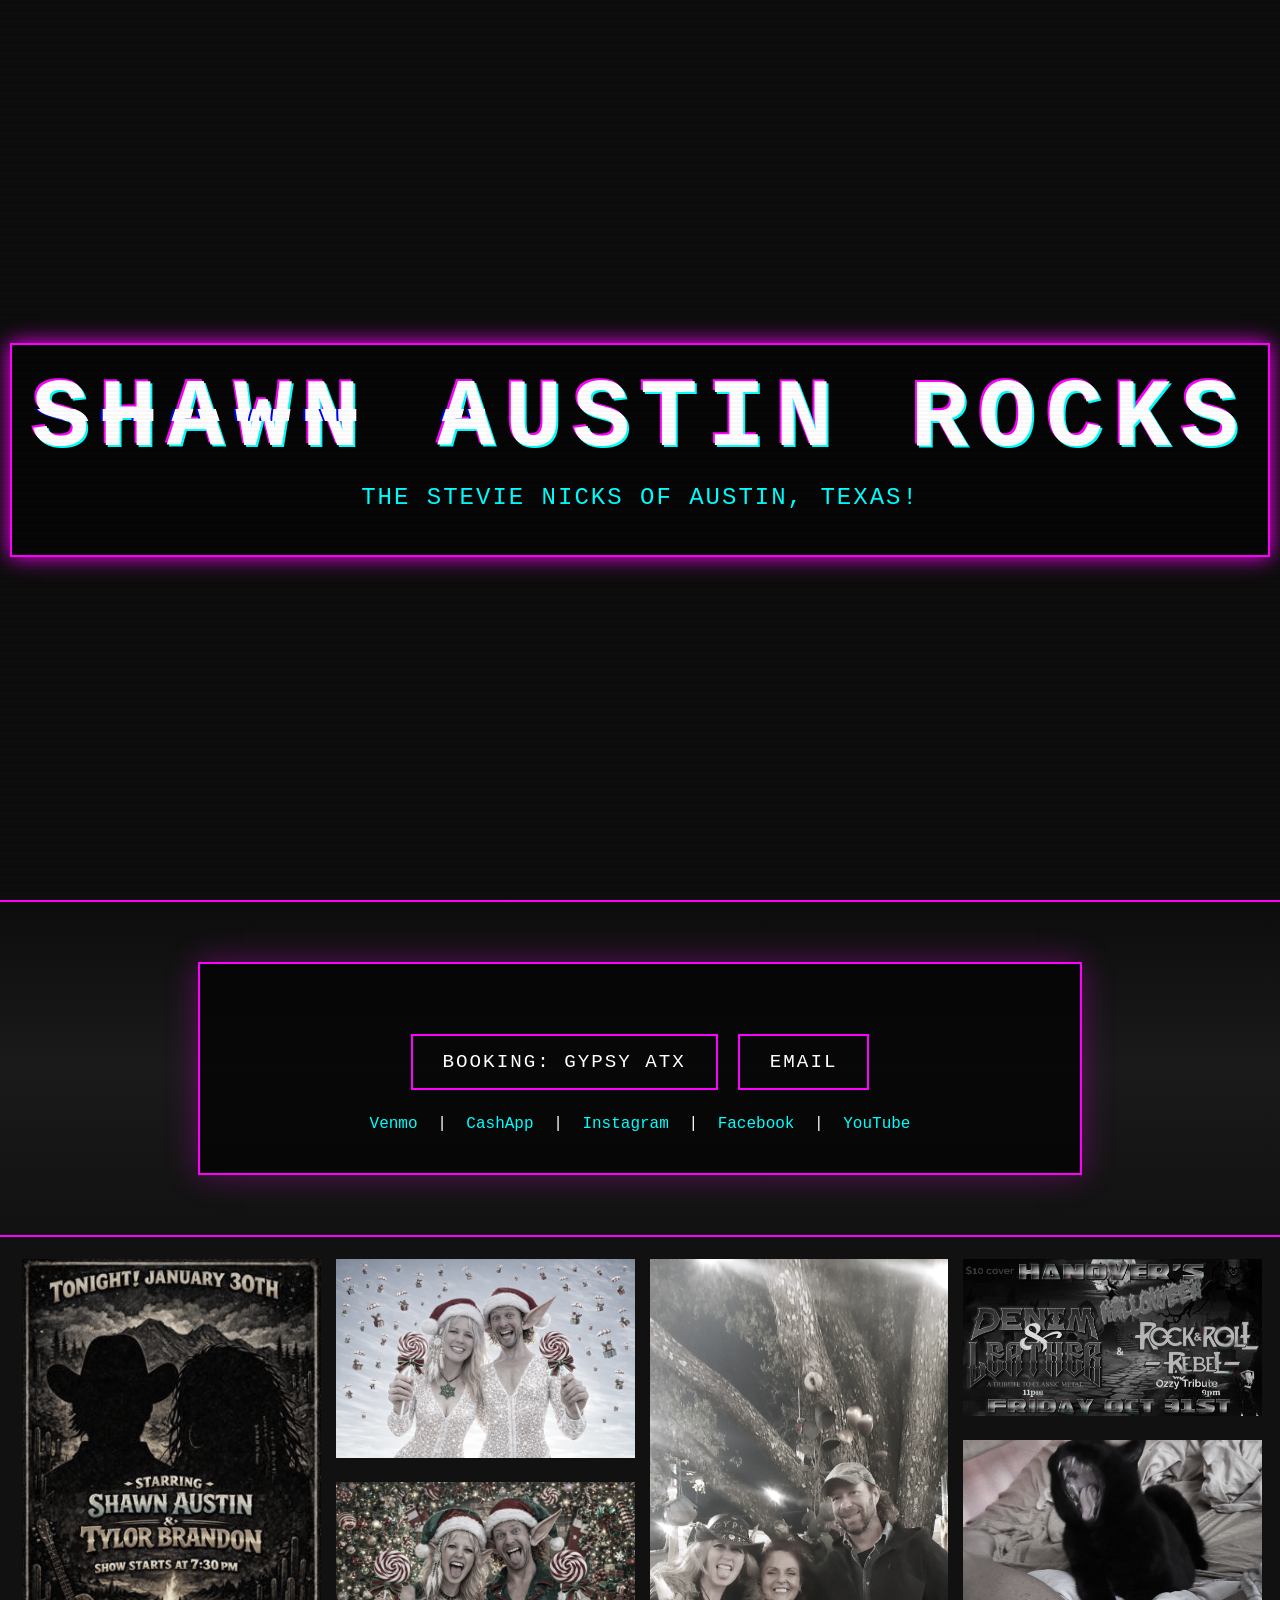
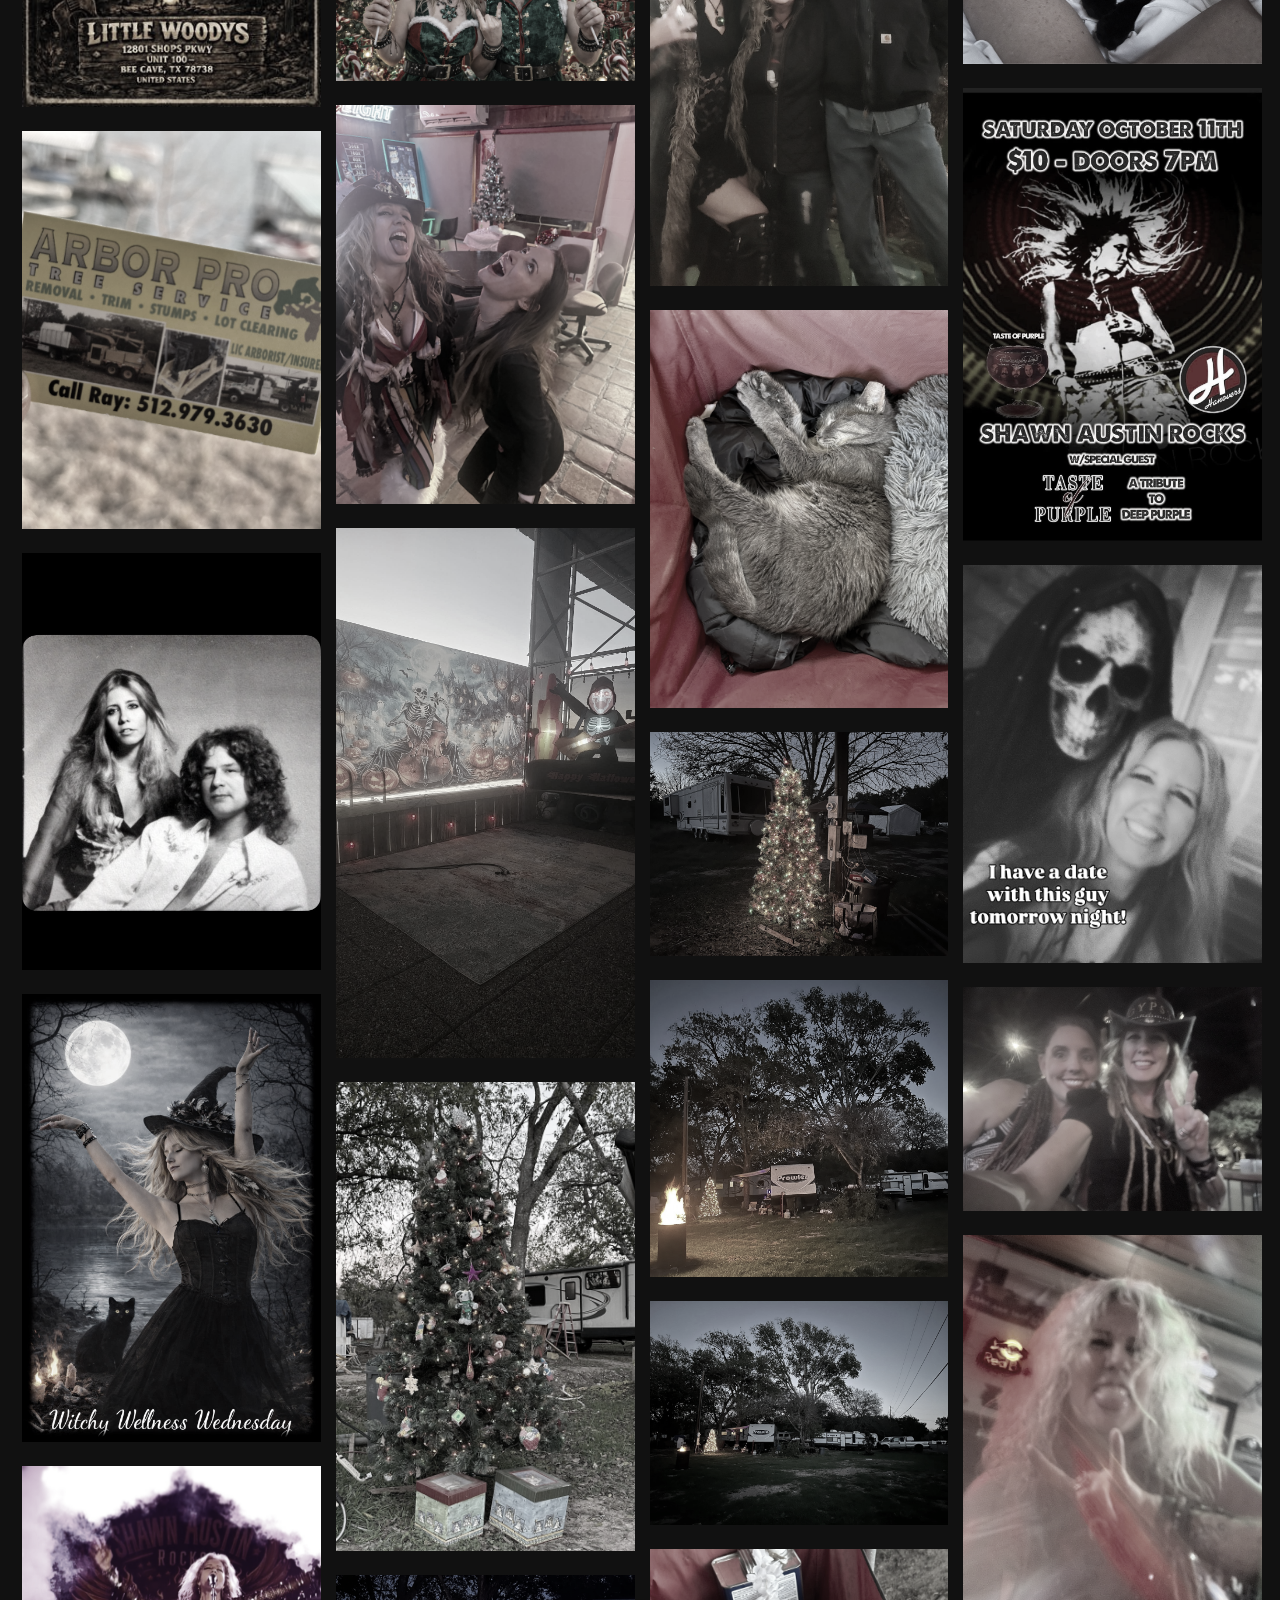
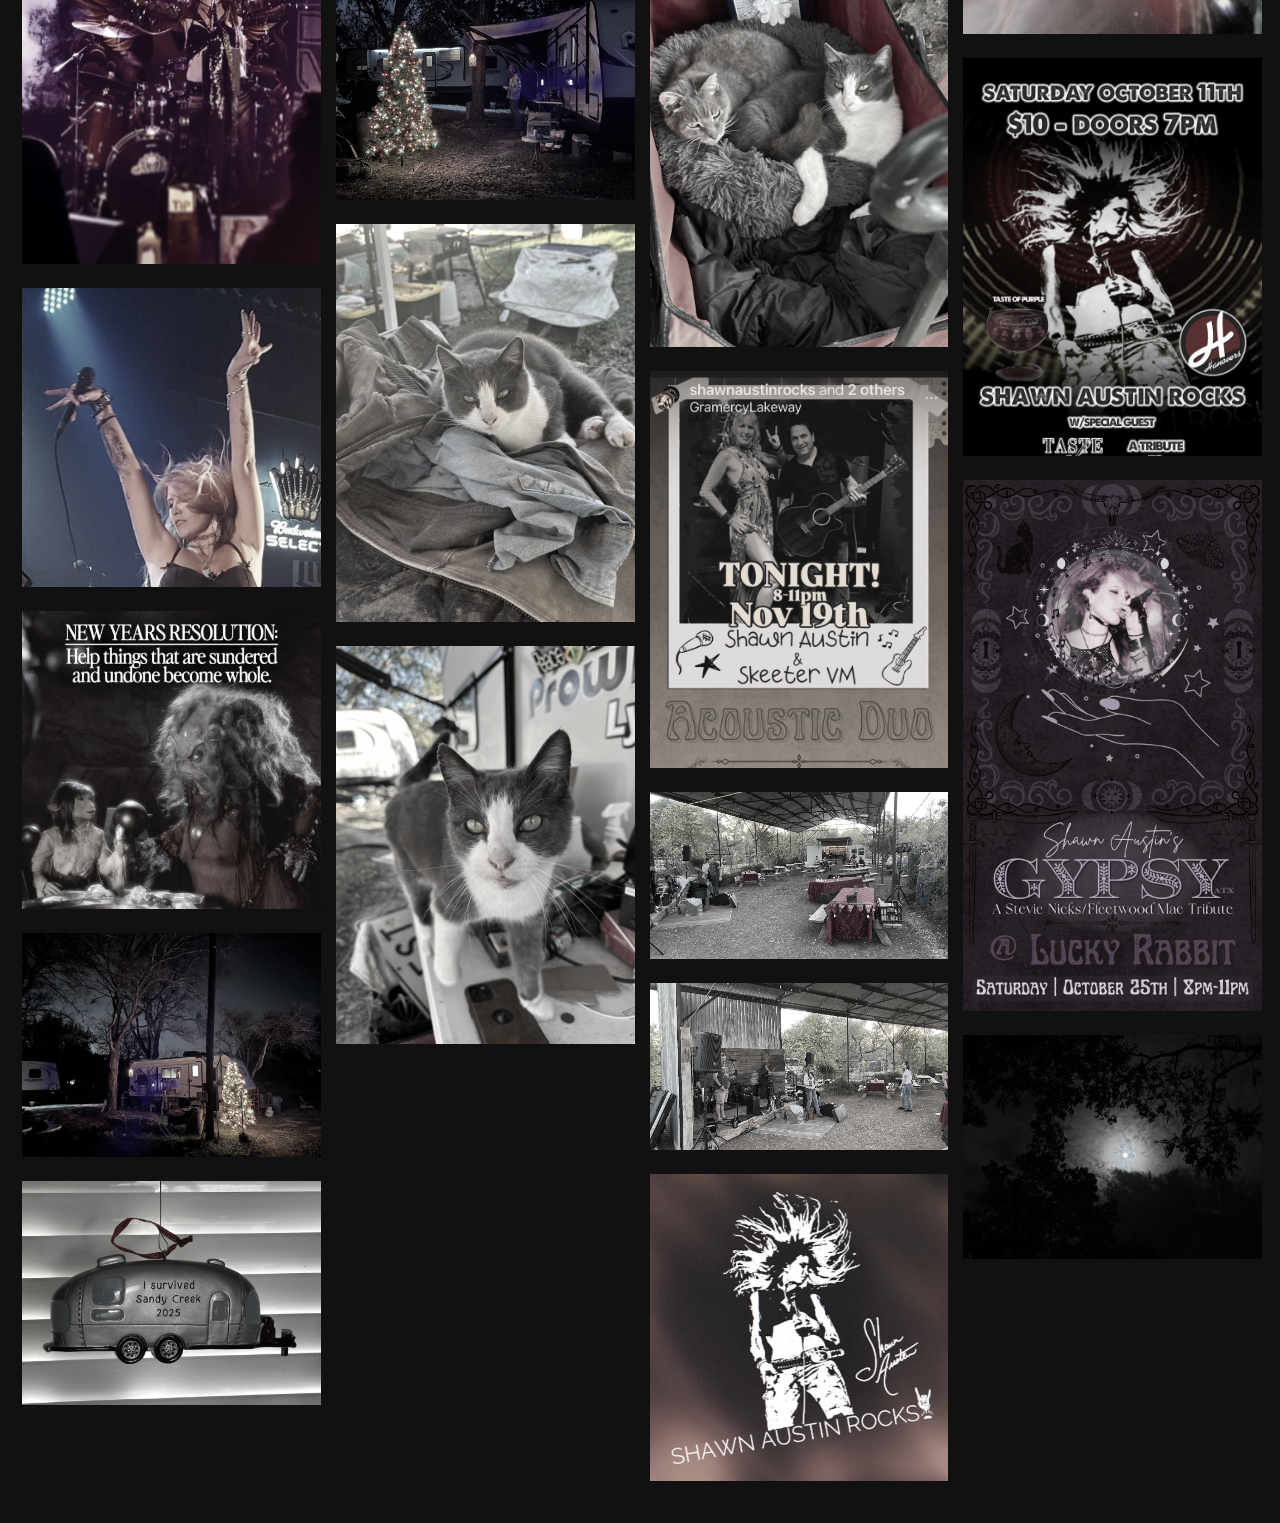
==== commit 666c968d: "Move contact box below video" ====
--- a/index.html
+++ b/index.html
@@ -22,7 +22,12 @@
         <div class="hero-content">
             <h1 class="glitch" data-text="SHAWN AUSTIN ROCKS">SHAWN AUSTIN ROCKS</h1>
             <p class="subtitle">The Stevie Nicks of Austin, Texas!</p>
-            
+        </div>
+    </section>
+
+    <!-- Contact Section -->
+    <section class="contact-section">
+        <div class="contact-box">
             <div class="contact-links">
                 <a href="https://shawnaustinrocks.square.site/" class="glitch-btn" target="_blank">BOOKING: Gypsy atx</a>
                 <a href="mailto:shawnaustinmusic@gmail.com" class="glitch-btn">EMAIL</a>
--- a/css/style.css
+++ b/css/style.css
@@ -127,6 +127,24 @@
     text-shadow: 0 0 5px var(--accent);
 }
 
+/* --- Contact Section (Below Video) --- */
+.contact-section {
+    background: linear-gradient(180deg, #0d0d0d 0%, #1a1a1a 50%, #111 100%);
+    padding: 60px 20px;
+    text-align: center;
+    border-top: 2px solid var(--accent);
+    border-bottom: 2px solid var(--accent);
+}
+
+.contact-box {
+    max-width: 800px;
+    margin: 0 auto;
+    padding: 40px;
+    background: rgba(0, 0, 0, 0.7);
+    border: 2px solid var(--accent);
+    box-shadow: 0 0 30px rgba(255, 0, 255, 0.3);
+}
+
 /* --- Collage Section --- */
 .collage-container {
     padding: 20px;
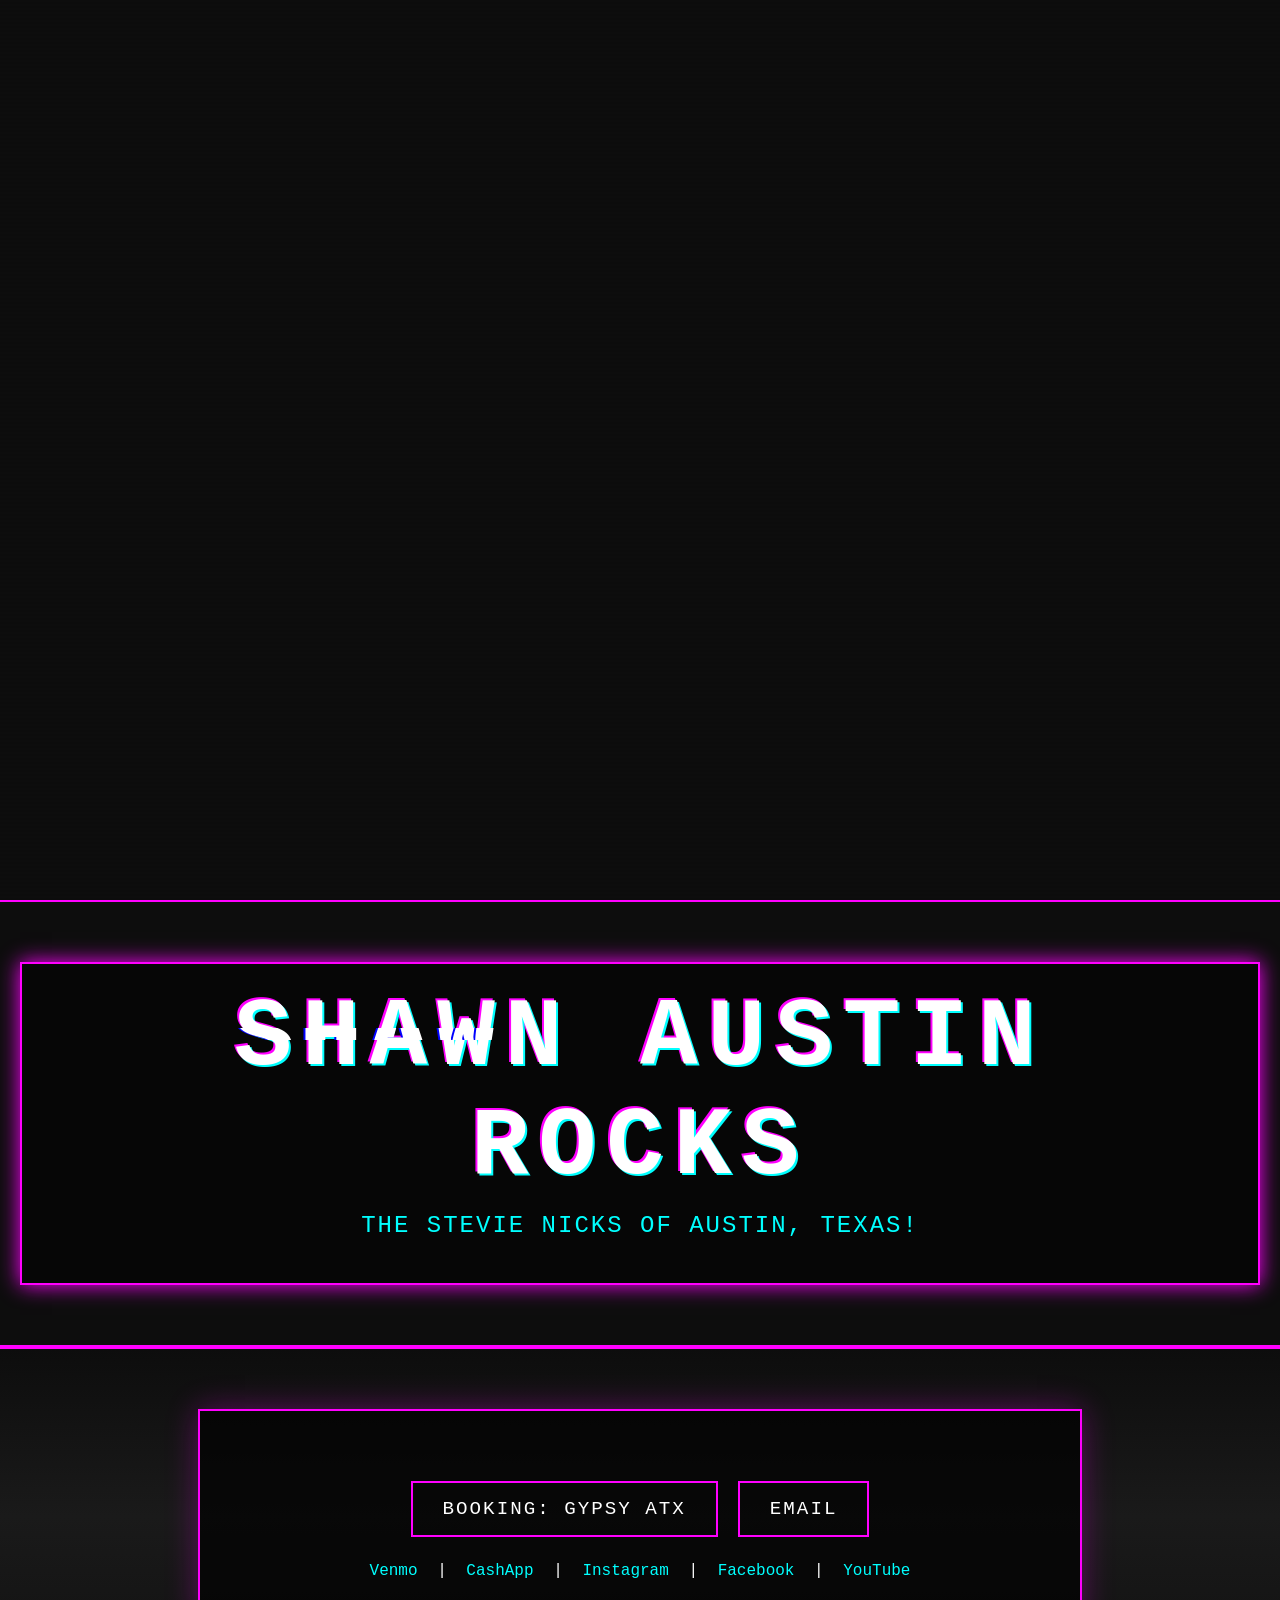
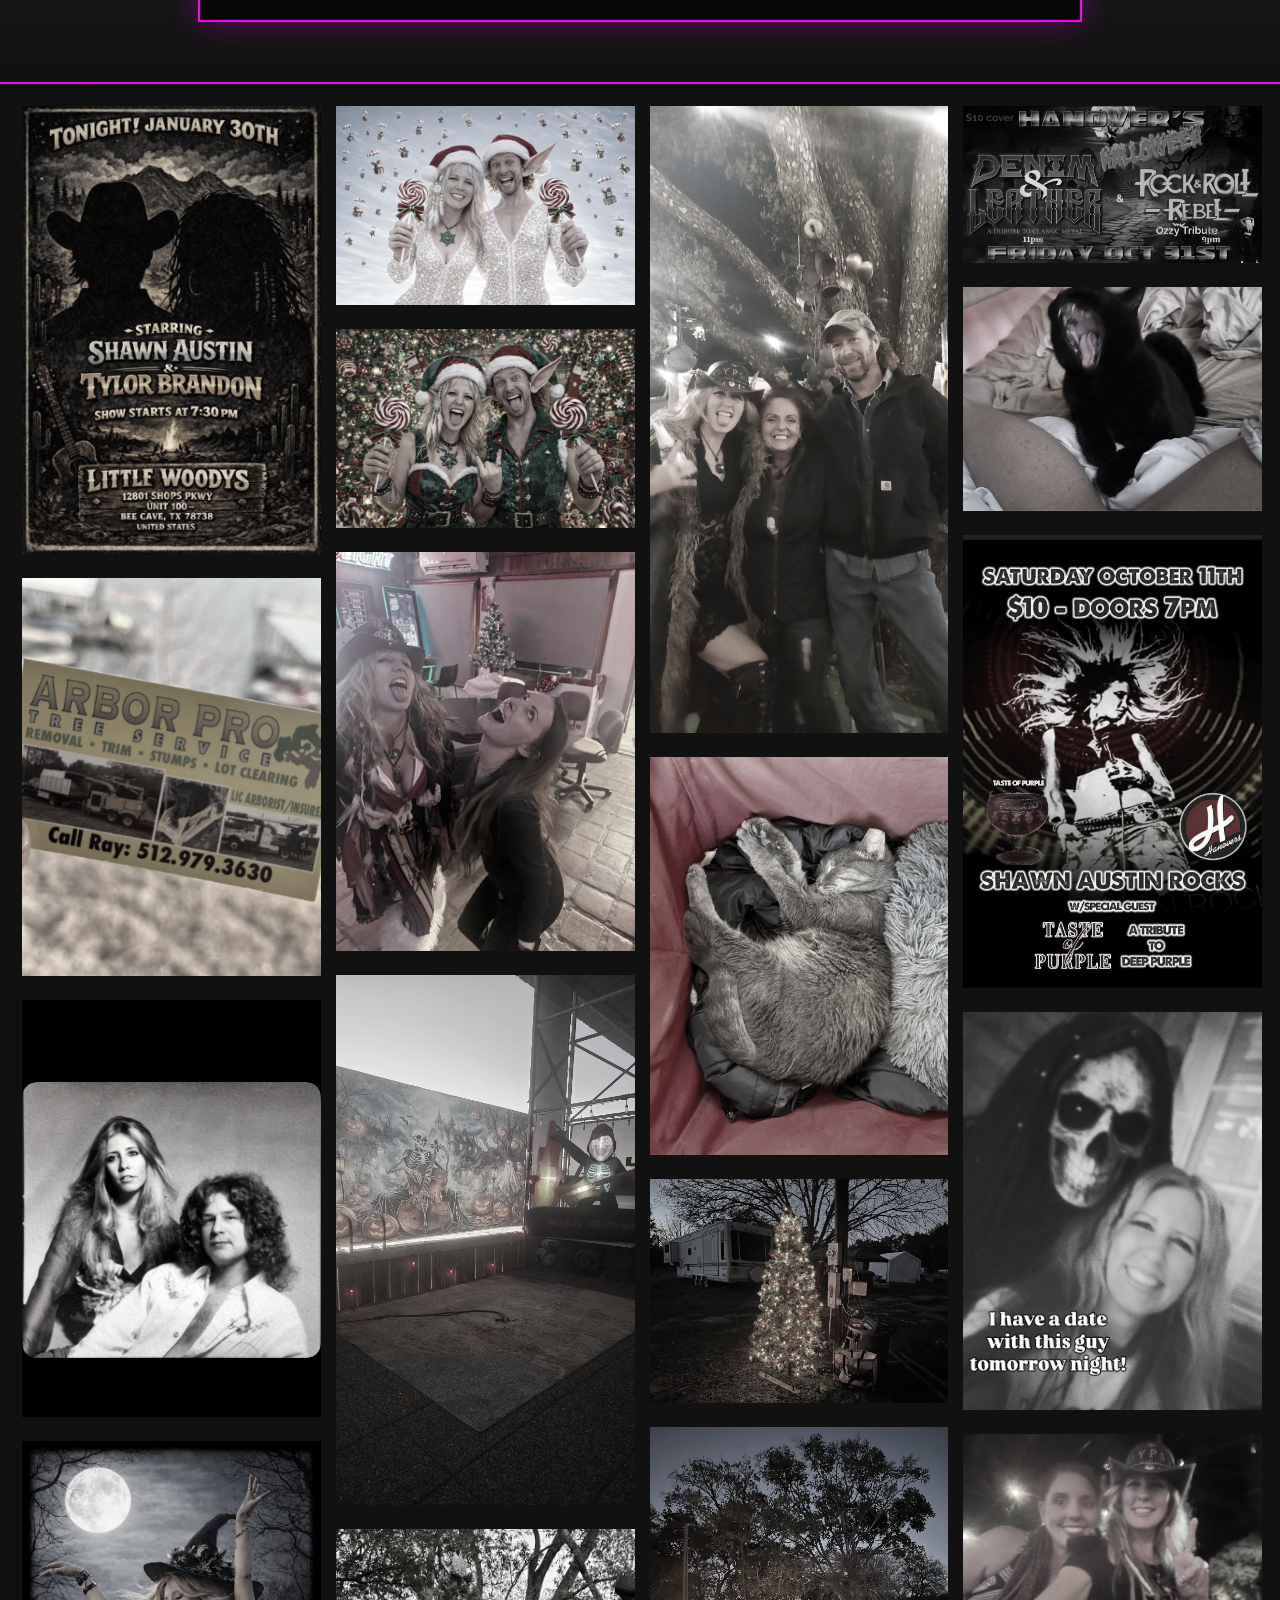
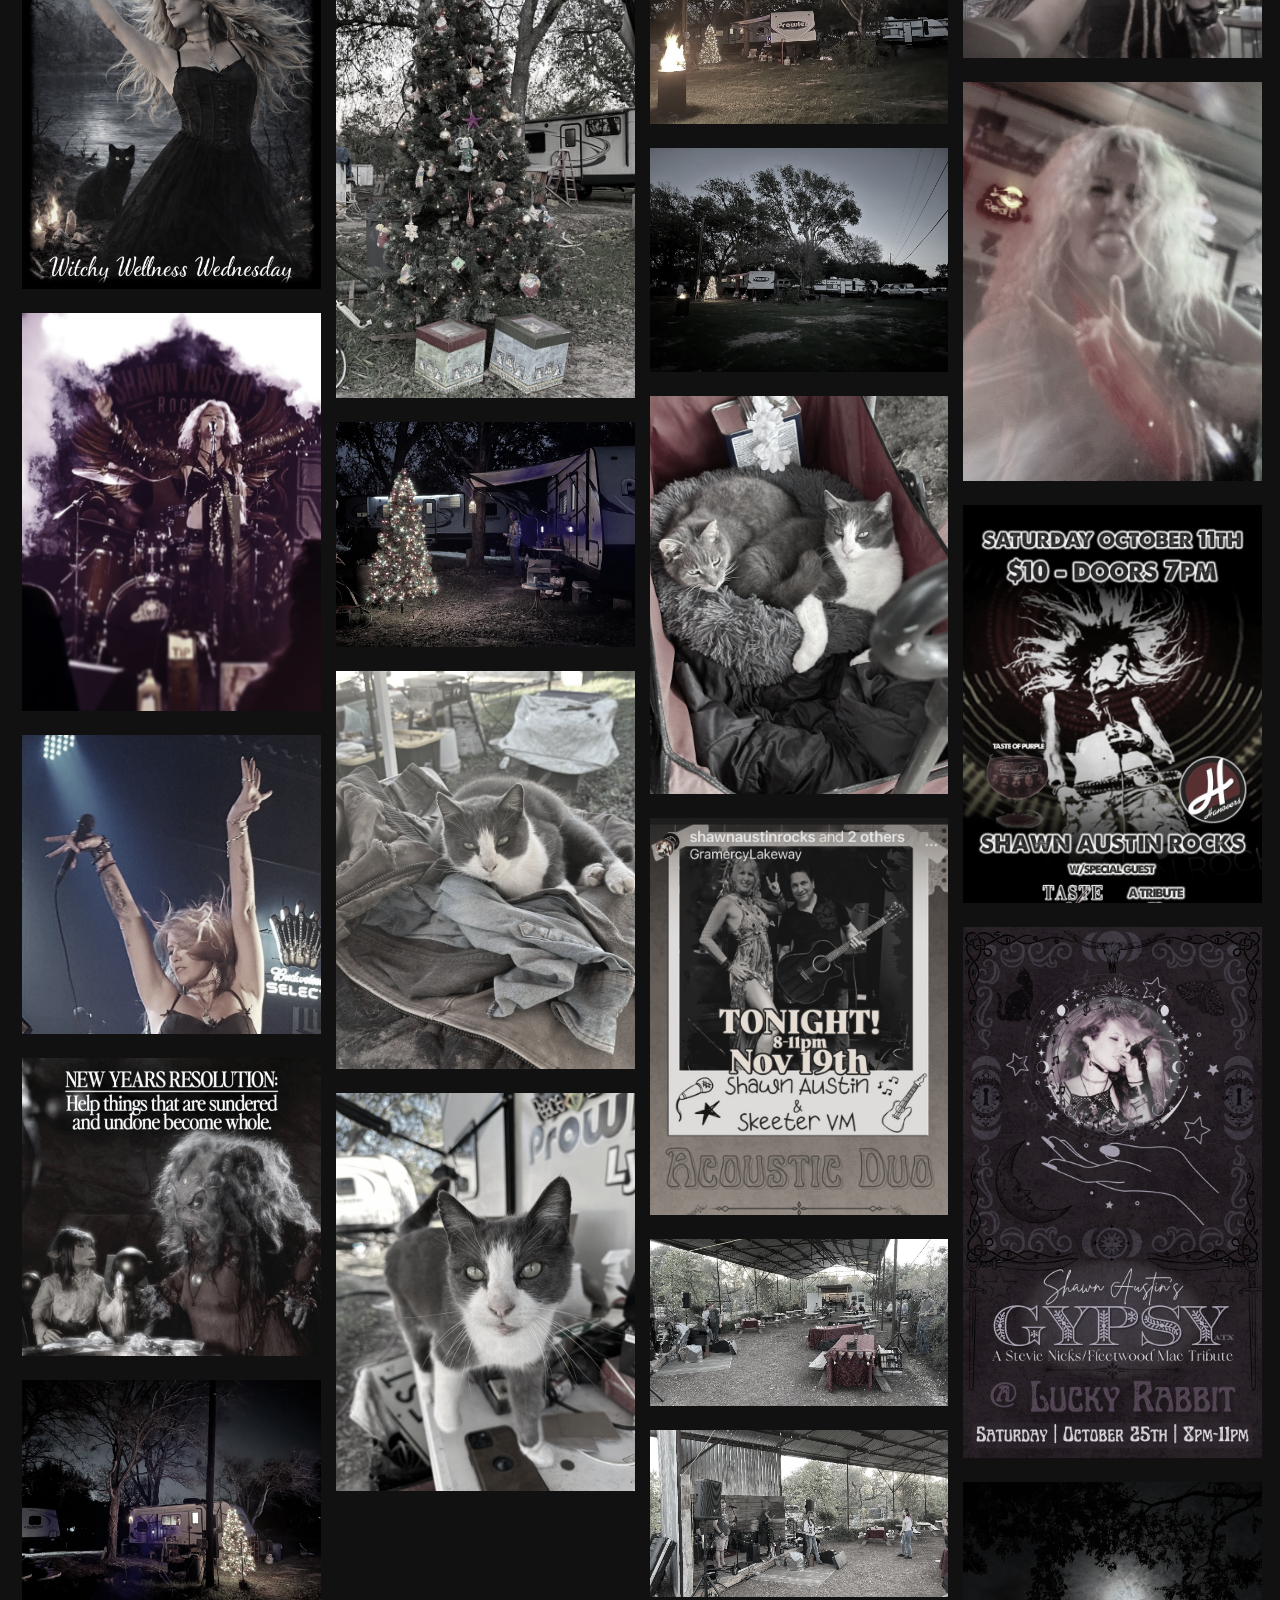
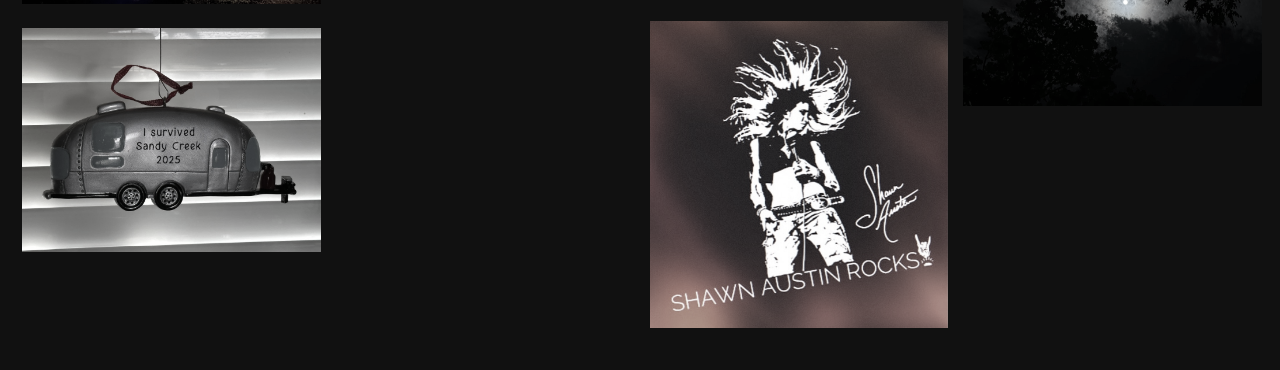
==== commit 50d51c30: "Move Shawn Austin title from over video to above contact section" ====
--- a/index.html
+++ b/index.html
@@ -18,8 +18,11 @@
             <source src="assets/video/shawn-austin-intro.mp4" type="video/mp4">
             Your browser does not support the video tag.
         </video>
-        
-        <div class="hero-content">
+    </section>
+
+    <!-- Title Section (moved from over video) -->
+    <section class="title-section">
+        <div class="title-content">
             <h1 class="glitch" data-text="SHAWN AUSTIN ROCKS">SHAWN AUSTIN ROCKS</h1>
             <p class="subtitle">The Stevie Nicks of Austin, Texas!</p>
         </div>
--- a/css/style.css
+++ b/css/style.css
@@ -64,6 +64,25 @@
     text-transform: uppercase;
 }
 
+/* --- Title Section (above contact) --- */
+.title-section {
+    background: var(--bg-color);
+    padding: 60px 20px;
+    text-align: center;
+    border-top: 2px solid var(--accent);
+    border-bottom: 2px solid var(--accent);
+}
+
+.title-content {
+    max-width: 1200px;
+    margin: 0 auto;
+    padding: 20px;
+    background: rgba(0, 0, 0, 0.5);
+    border: 2px solid var(--accent);
+    box-shadow: 0 0 20px var(--accent);
+    display: inline-block;
+}
+
 .contact-links {
     margin-top: 30px;
     display: flex;
